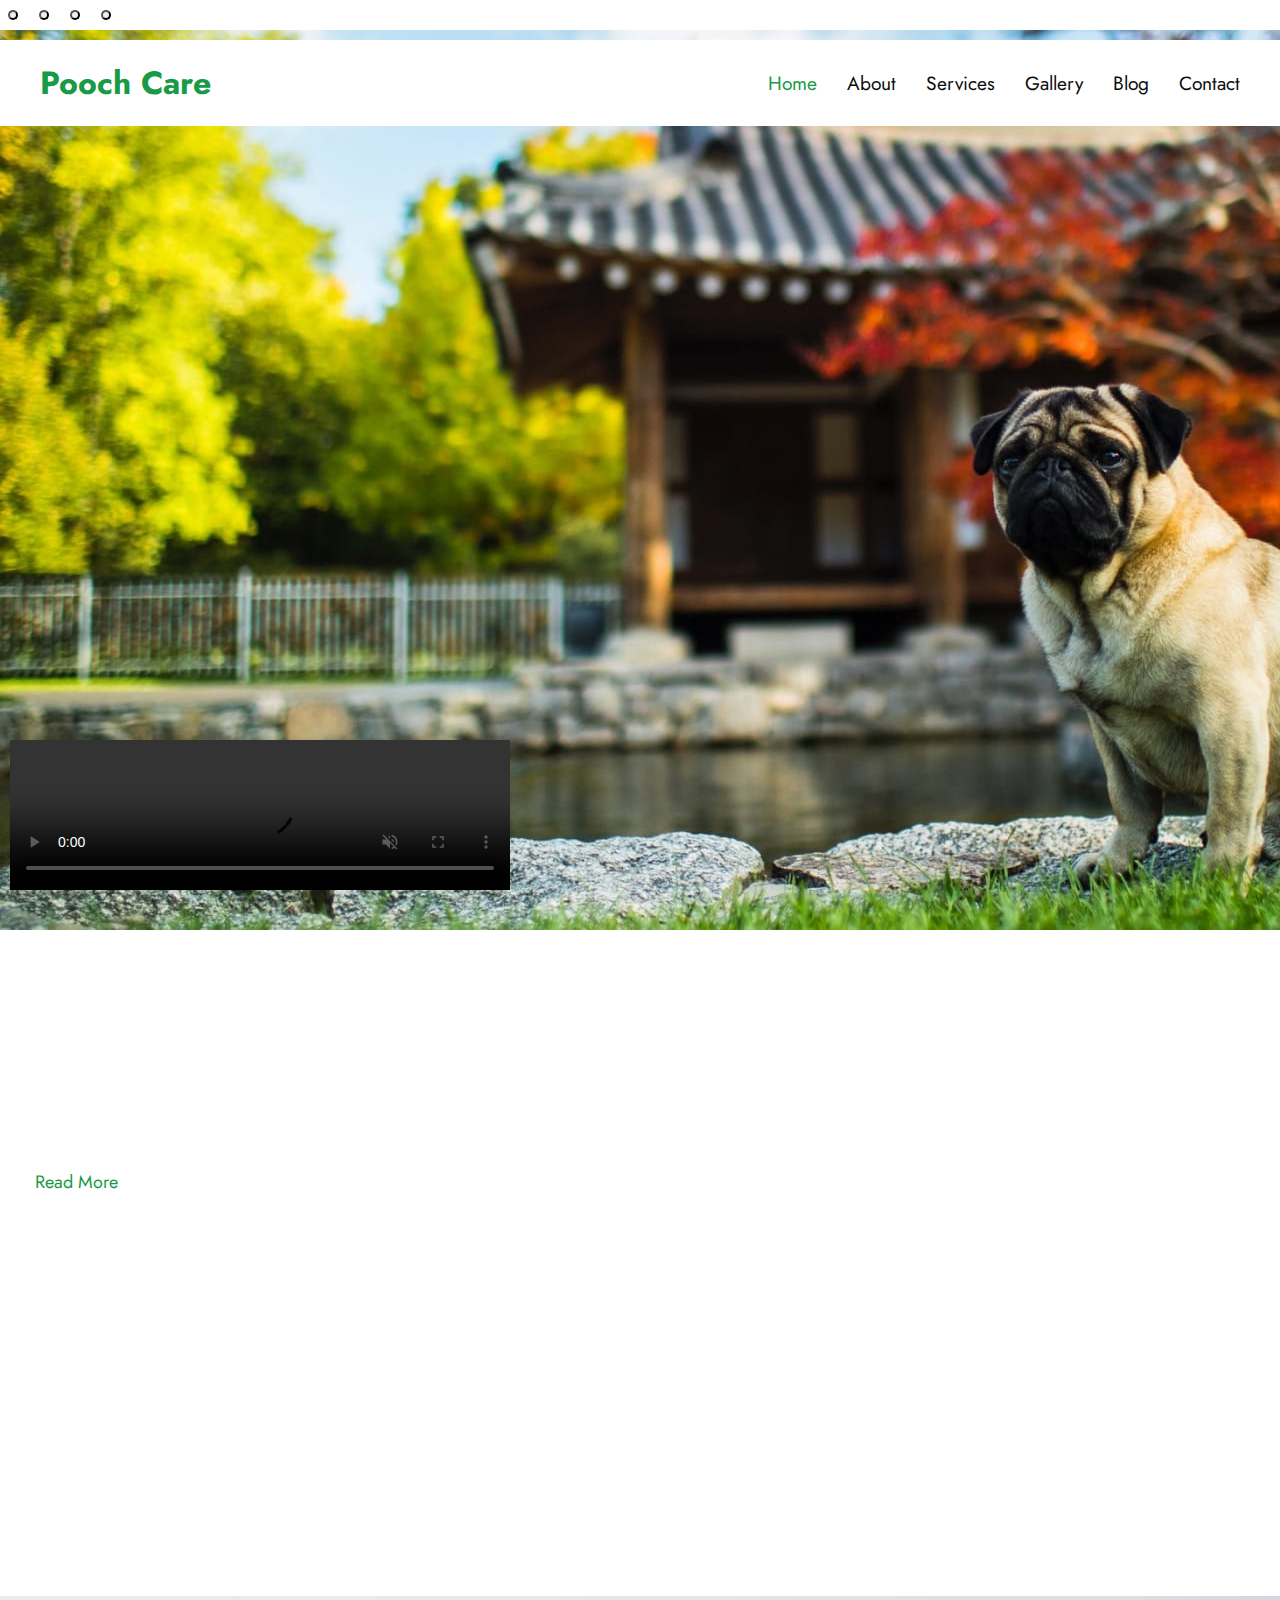
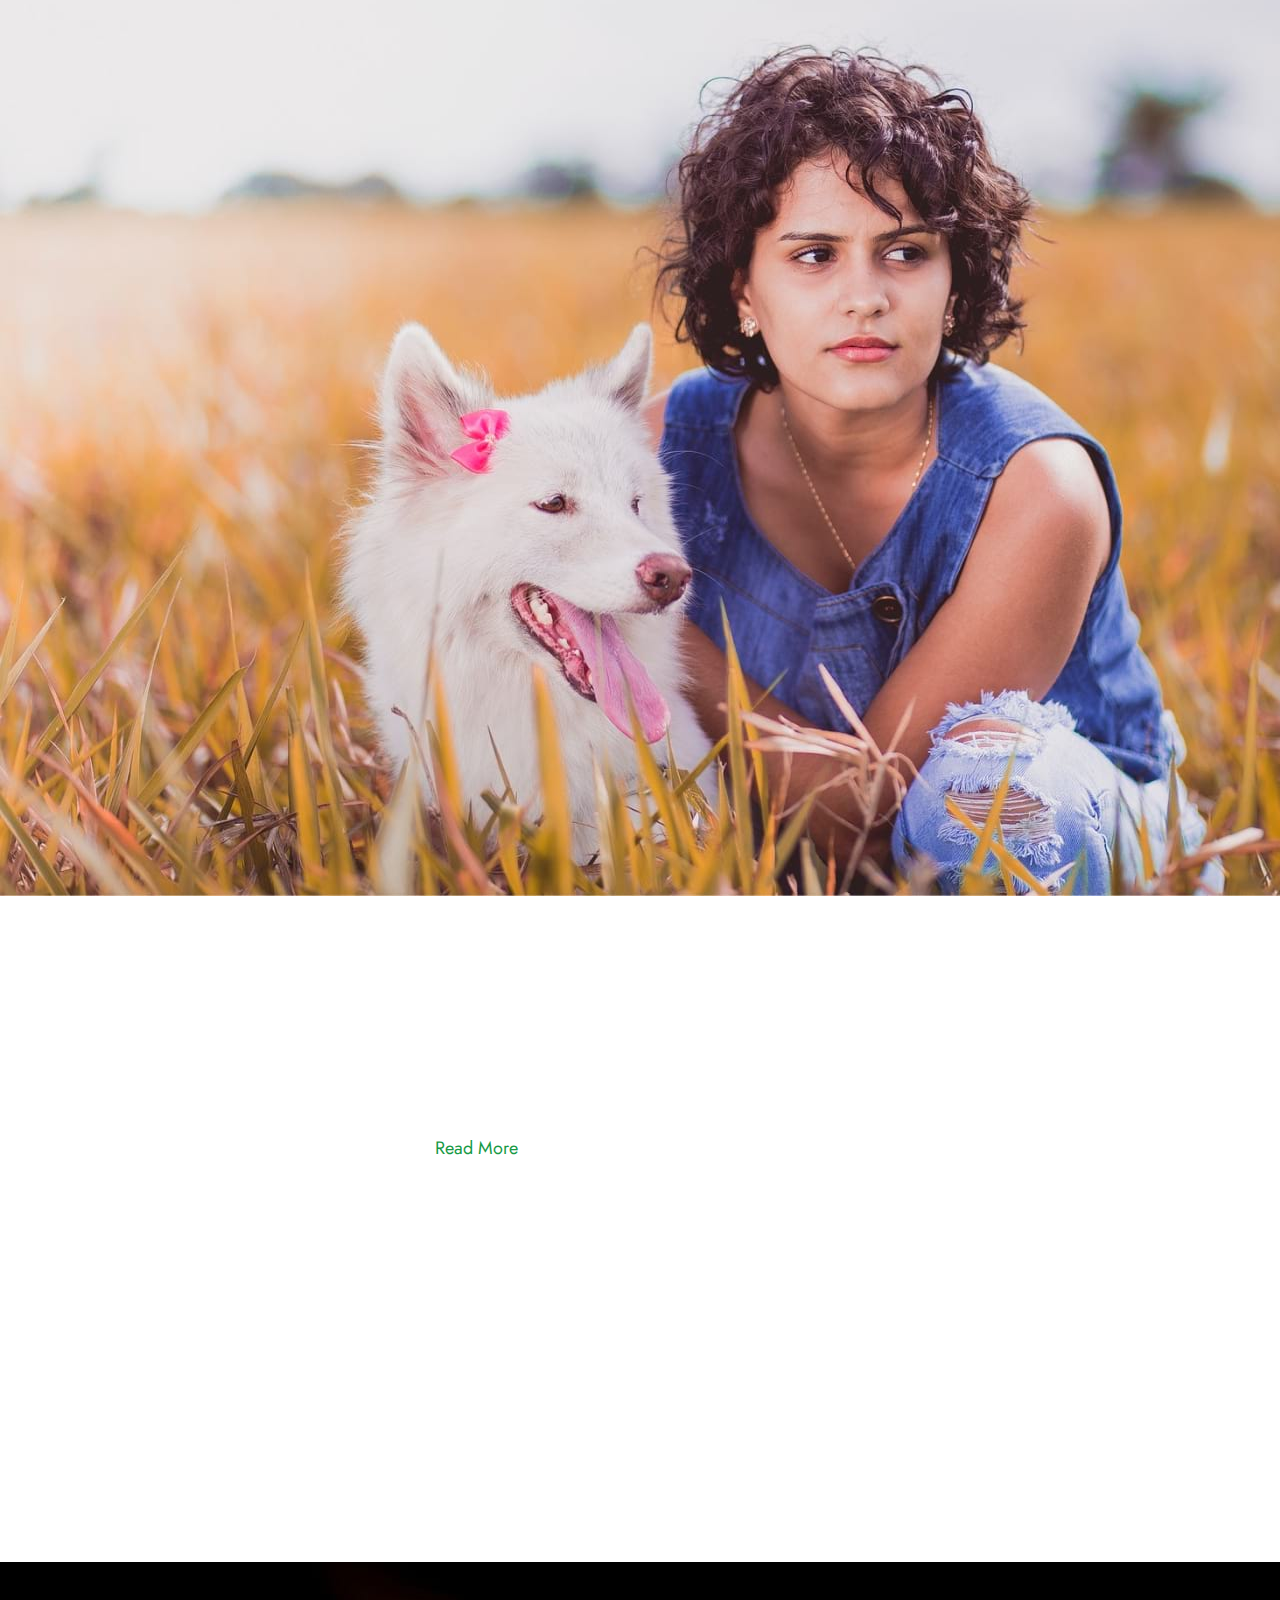
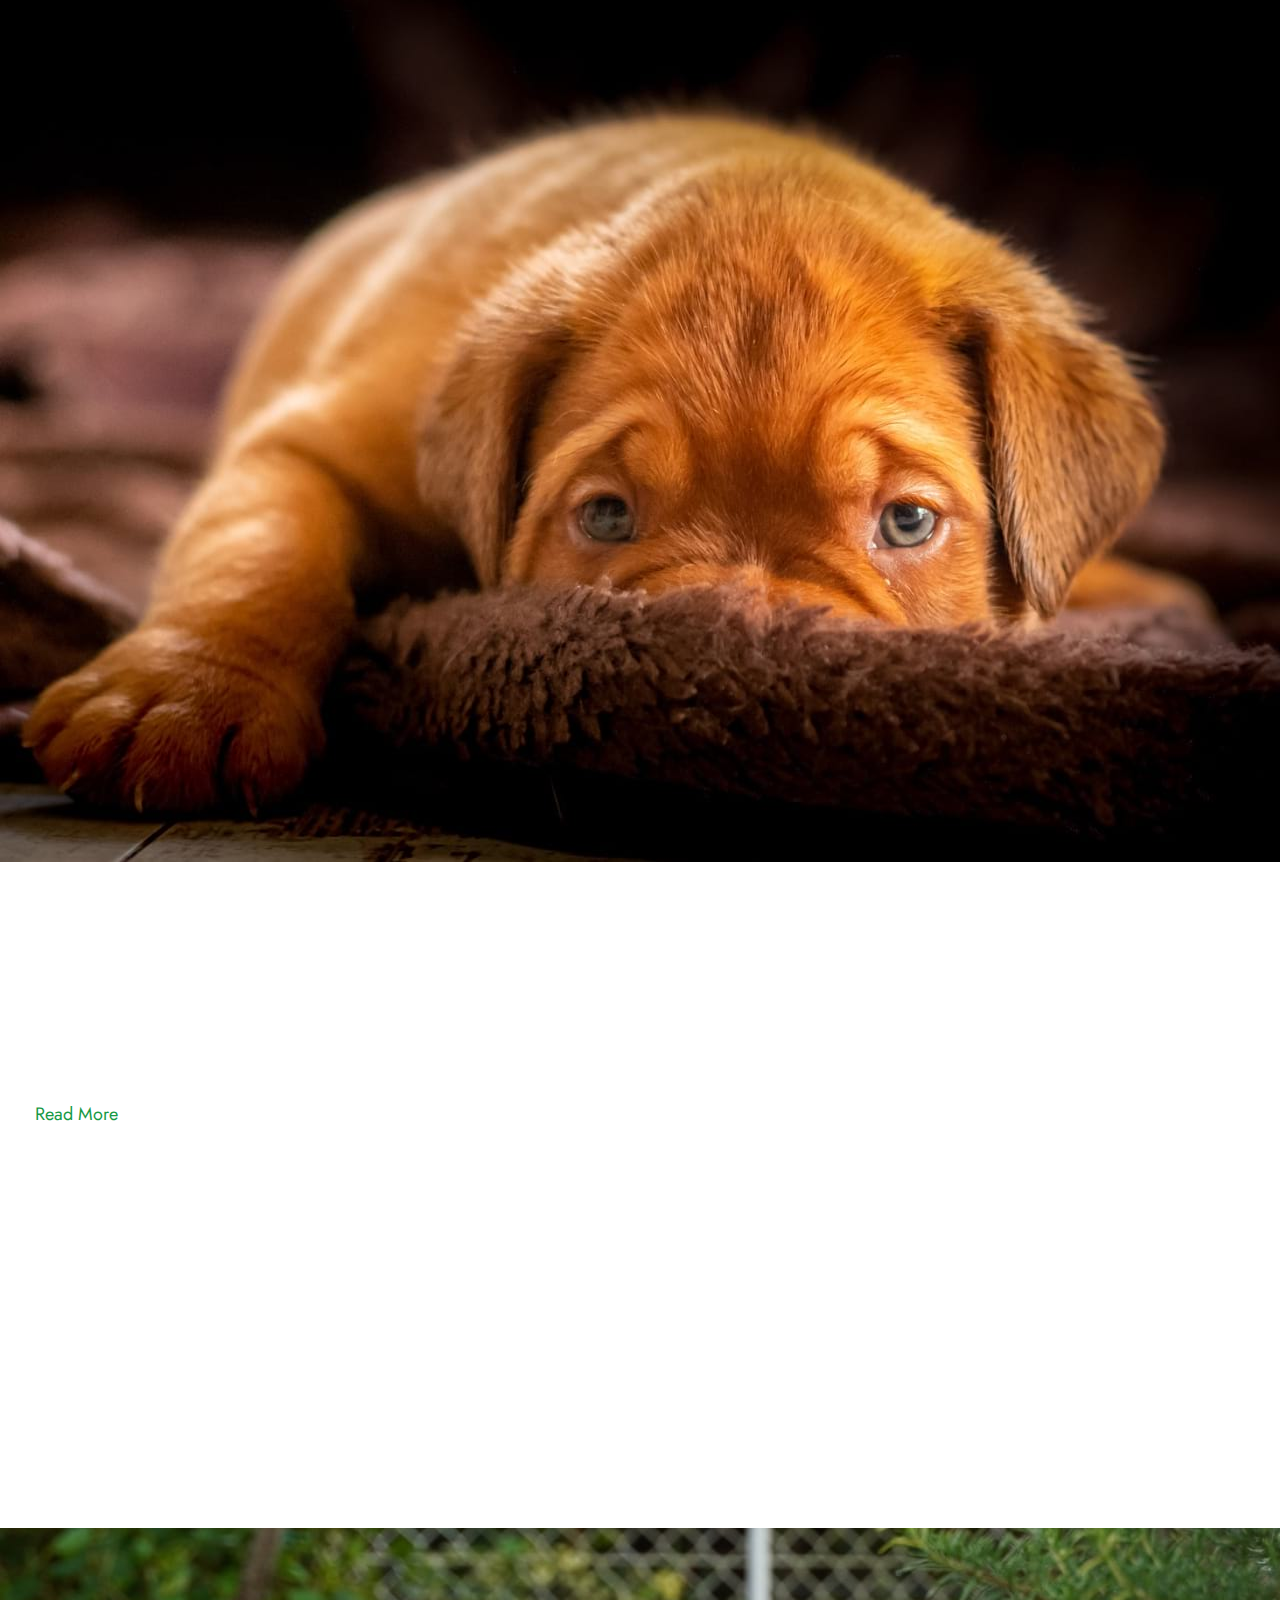
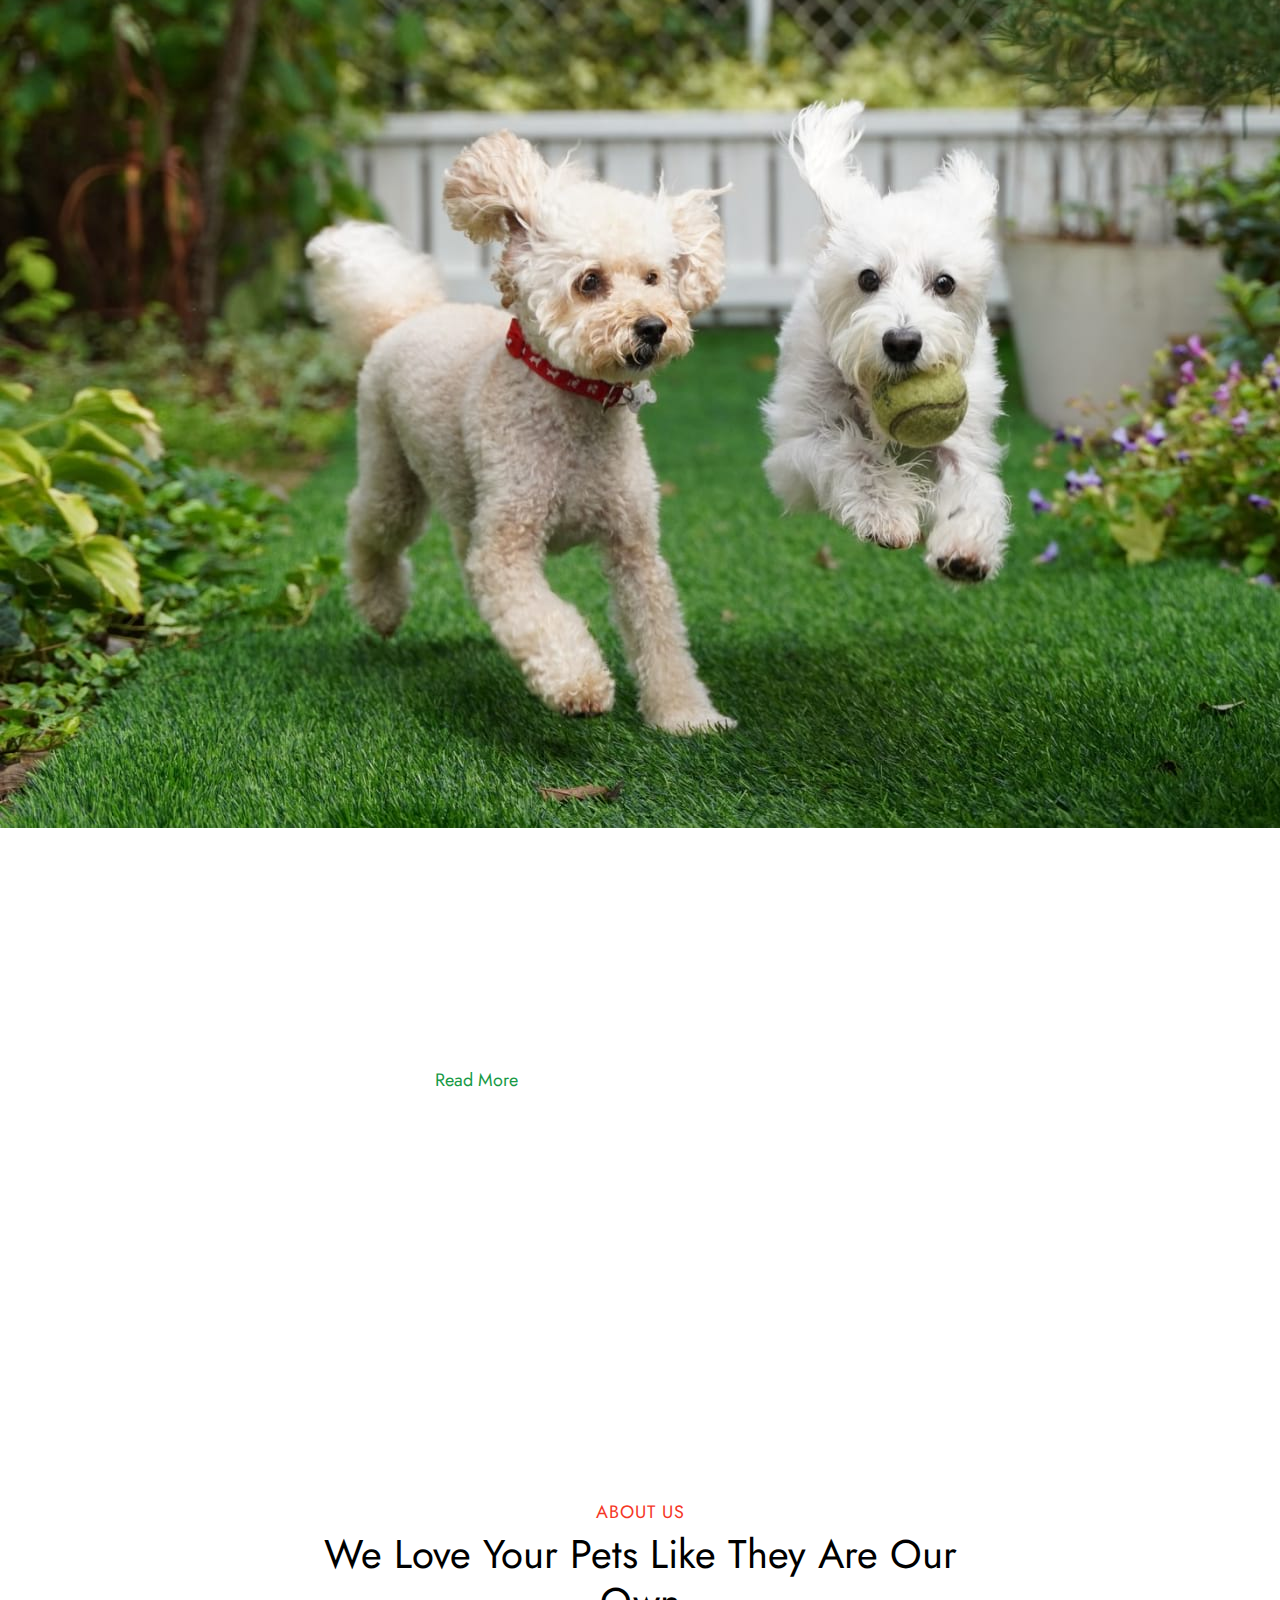
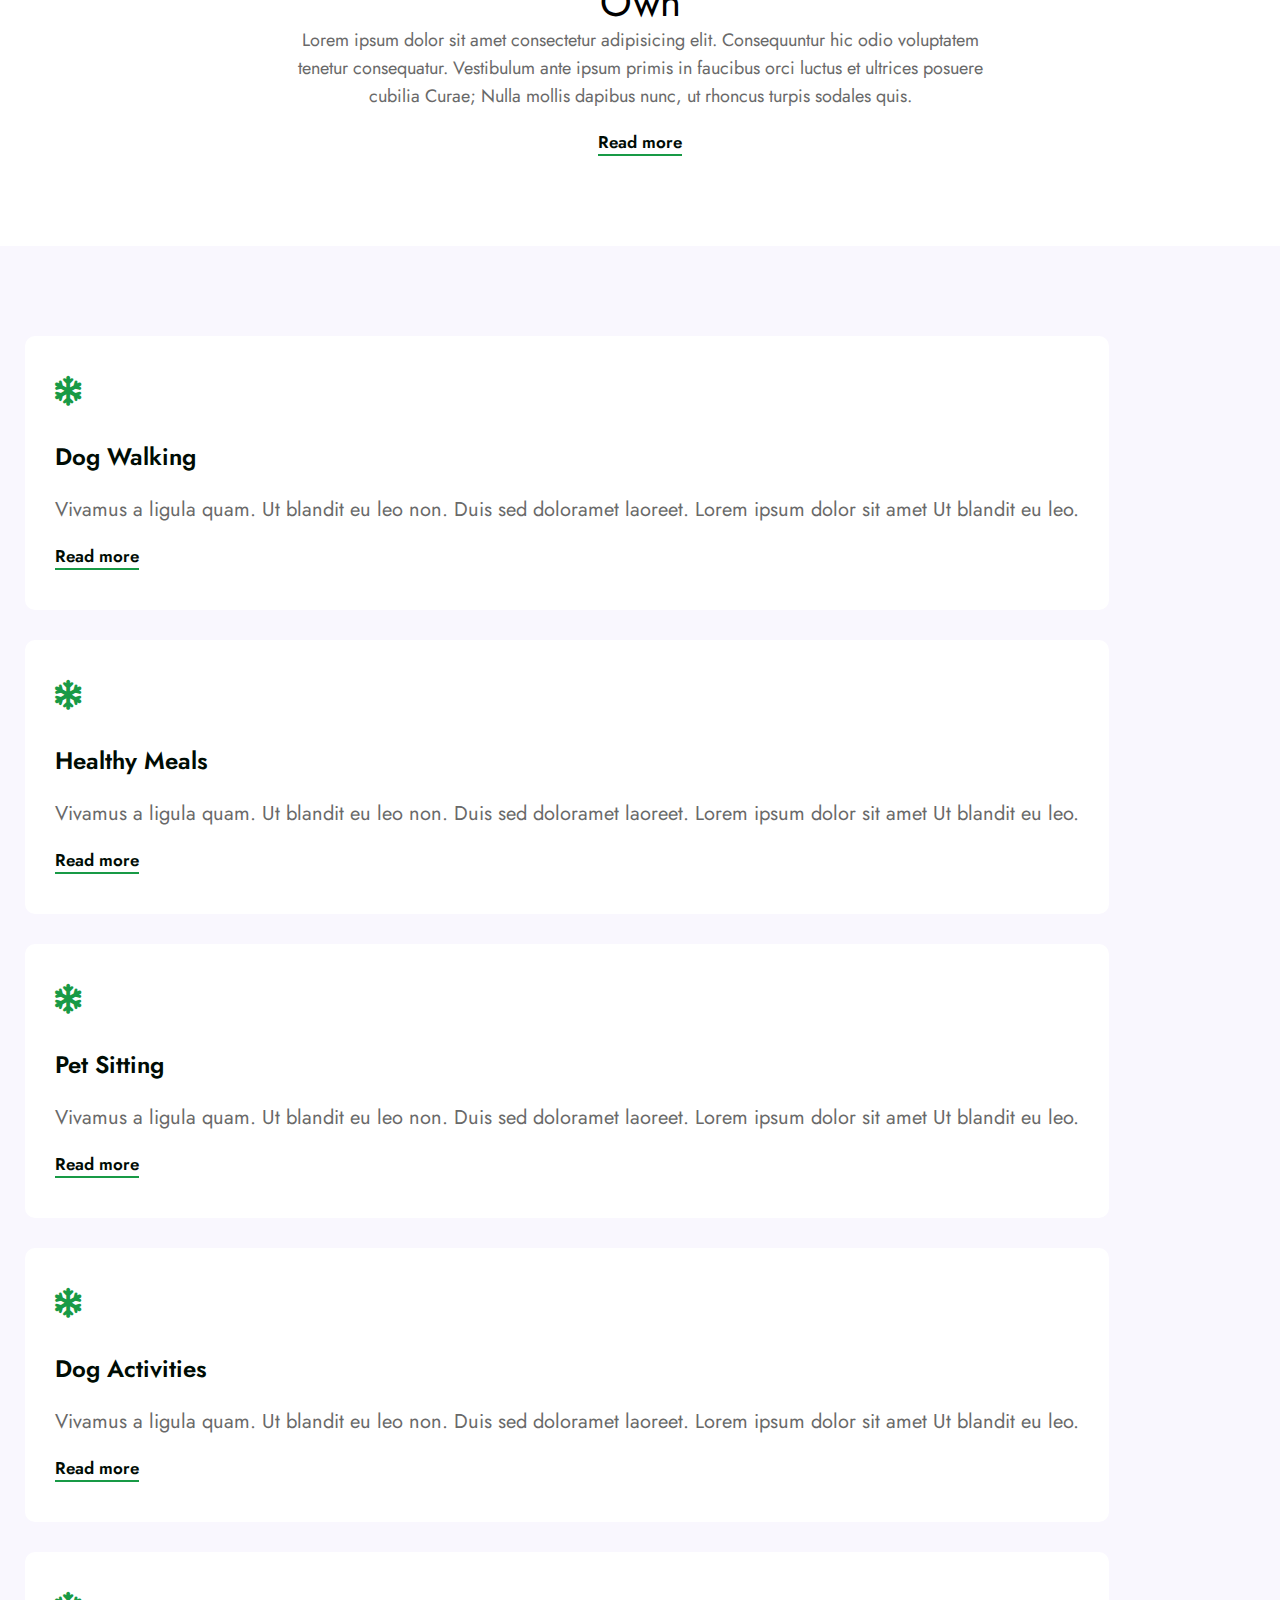
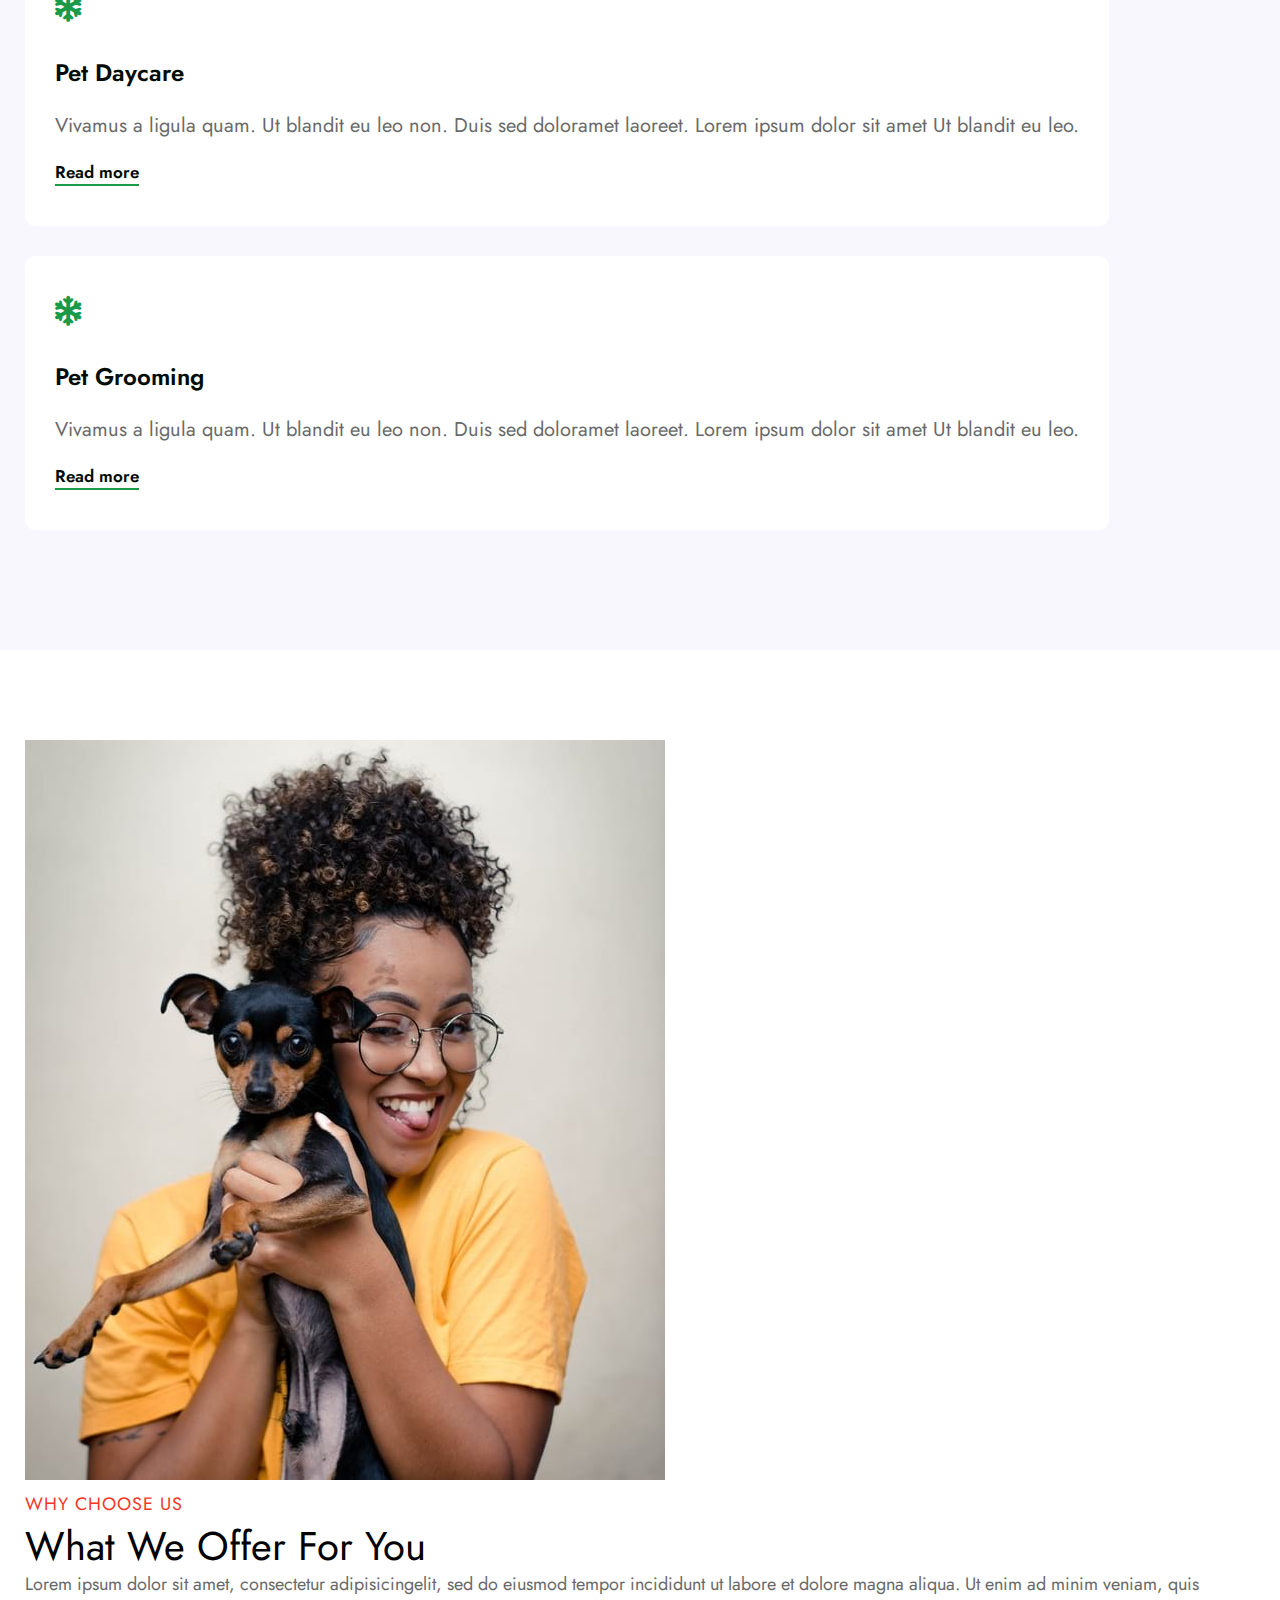
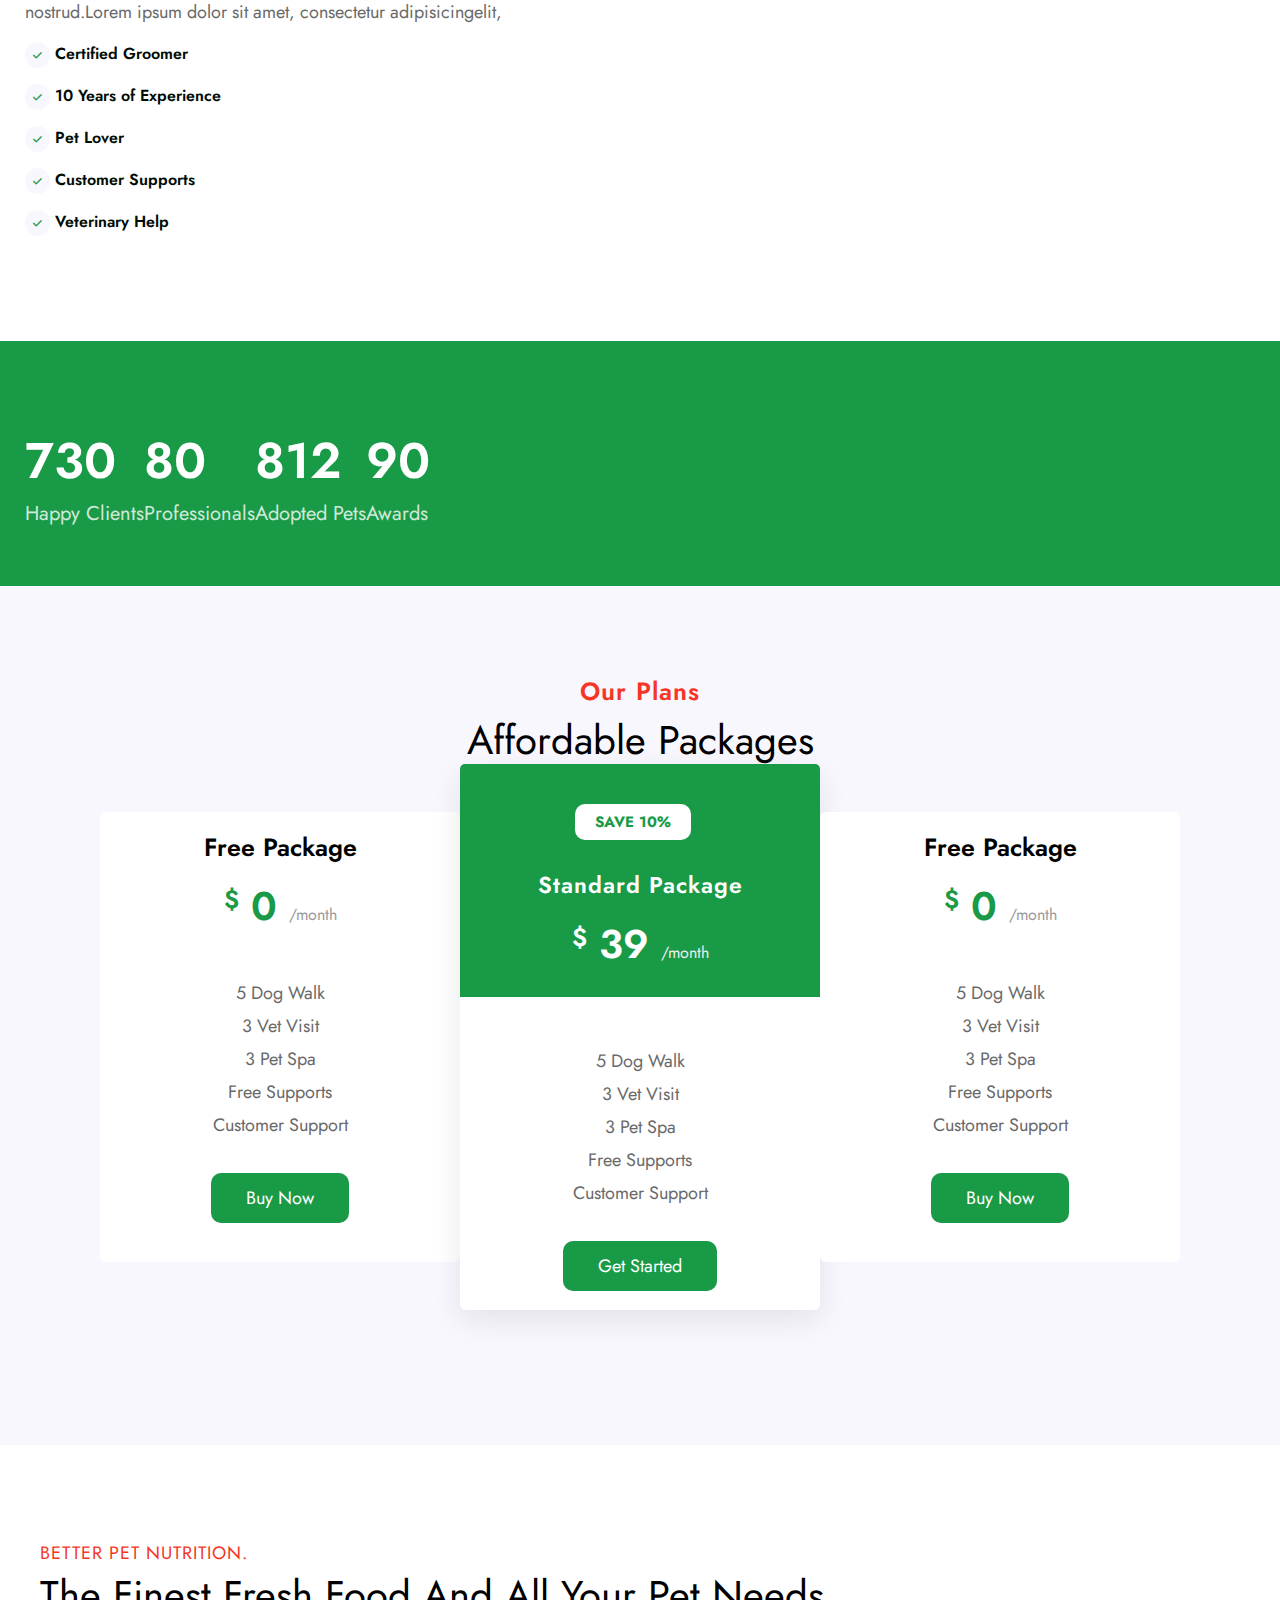
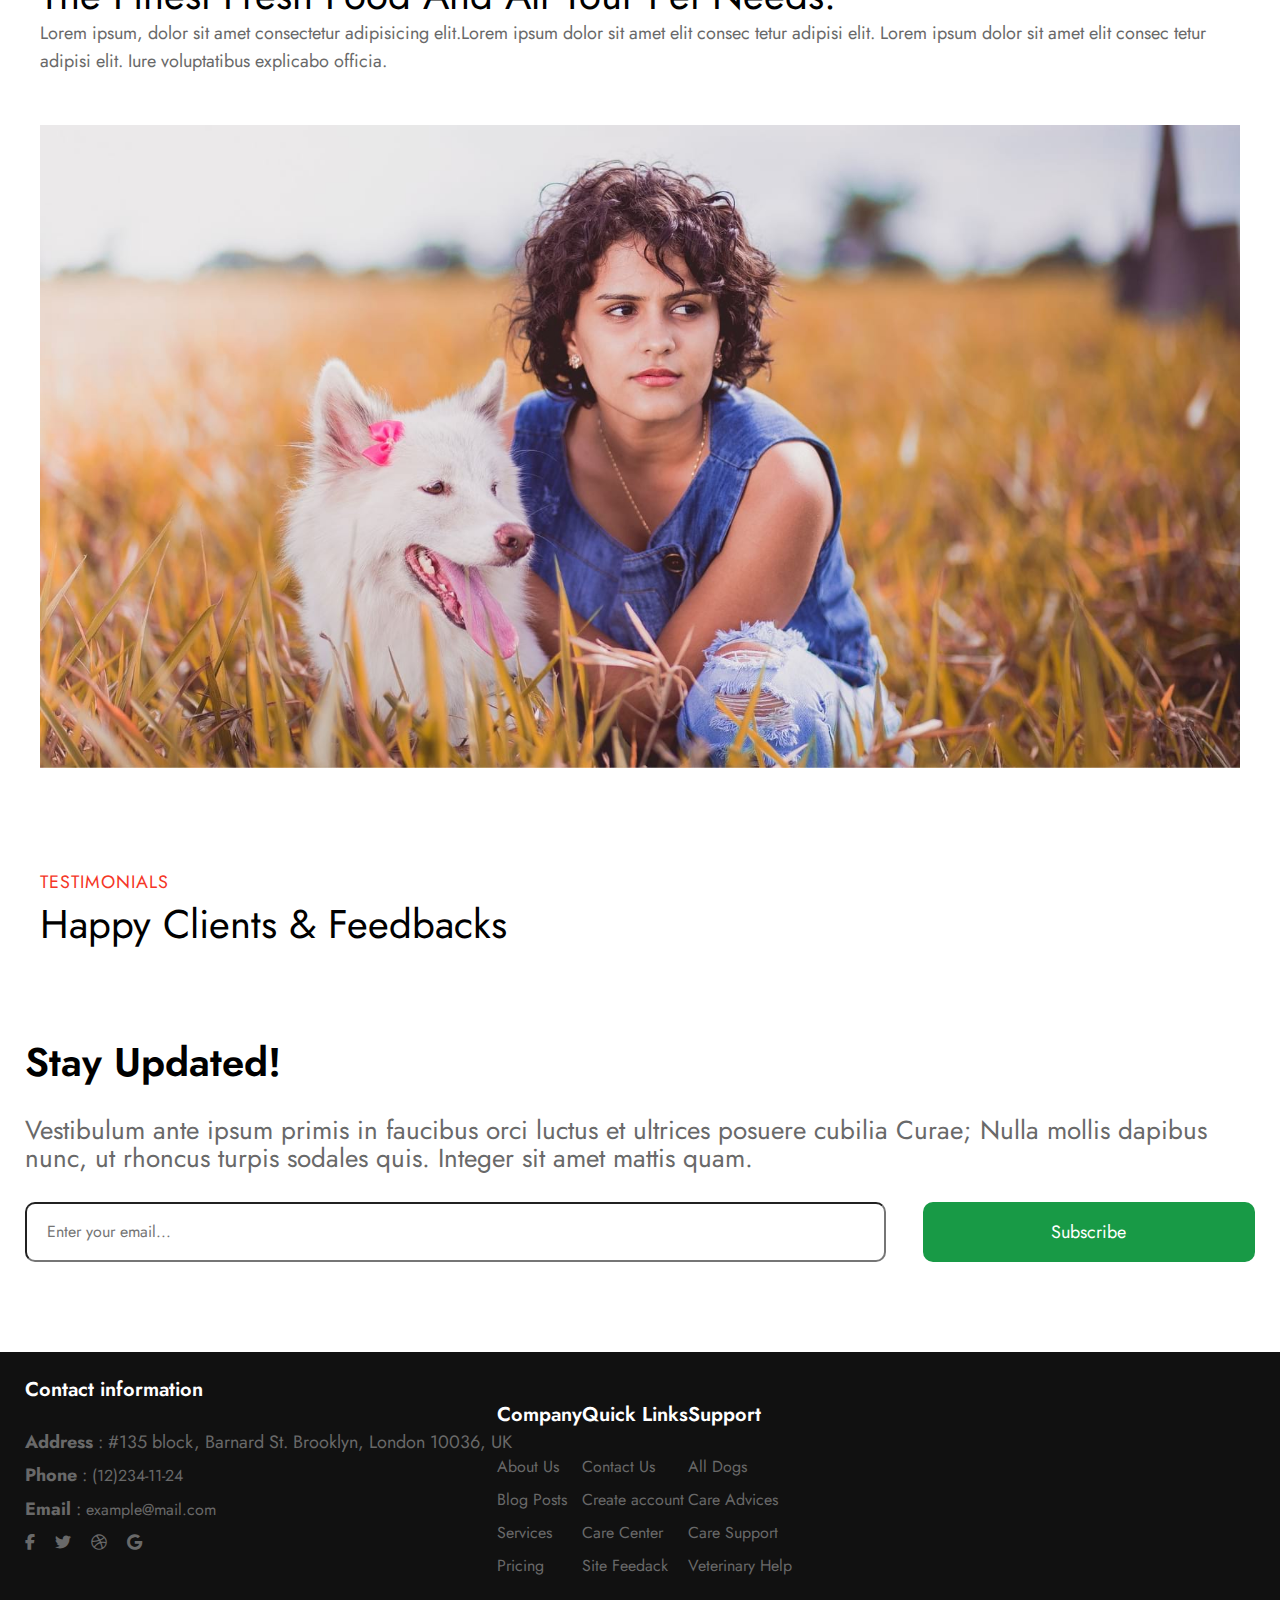
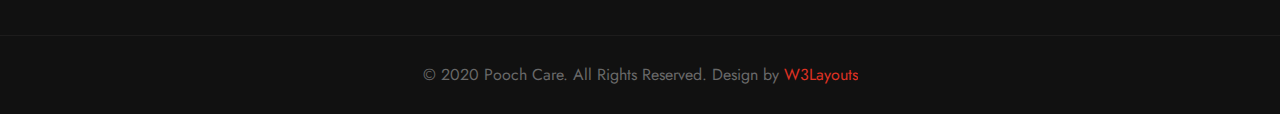
==== home/index.html @ 5788313a "change home page" ====
<!doctype html>
<html lang="en">
  <head>
    <title>Home</title>
    <!-- Required meta tags -->
    <meta charset="utf-8">
    <meta name="viewport" content="width=device-width, initial-scale=1, shrink-to-fit=no">

    <!-- Bootstrap CSS -->
    
    <link
      href="https://cdn.jsdelivr.net/npm/bootstrap@5.1.3/dist/css/bootstrap.min.css"
      rel="stylesheet"
      integrity="sha384-1BmE4kWBq78iYhFldvKuhfTAU6auU8tT94WrHftjDbrCEXSU1oBoqyl2QvZ6jIW3"
      crossorigin="anonymous"
    />
    <link rel="preconnect" href="https://fonts.googleapis.com" />
    <link rel="preconnect" href="https://fonts.gstatic.com" crossorigin />

    <link
      rel="stylesheet"
      href="https://cdnjs.cloudflare.com/ajax/libs/font-awesome/6.1.1/css/all.min.css"
      integrity="sha512-KfkfwYDsLkIlwQp6LFnl8zNdLGxu9YAA1QvwINks4PhcElQSvqcyVLLD9aMhXd13uQjoXtEKNosOWaZqXgel0g=="
      crossorigin="anonymous"
      referrerpolicy="no-referrer"
    />
    <link
      href="https://fonts.googleapis.com/css2?family=Jost:wght@300;400;500;600;700&display=swap"
      rel="stylesheet"
    />
    <link
    rel="stylesheet"
    href="https://cdnjs.cloudflare.com/ajax/libs/font-awesome/6.1.1/css/all.min.css"
  />
    <link rel="stylesheet" href="./css/home.css">
</head>
  </head>
  <body>
    <!--Header-->
    <header class="header">
        <div class="container">
          <div class="navbar">
            <div class="header-left">
              <h1>
                <a href="#">Pooch Care</a>
              </h1>
            </div>
            <div class="header-right">
              <ul class="menu">
                <li class="menu-item item3 activec gf,">
                  <a class="menu-link" href="">Home</a>
                </li>
                <li class="menu-item">
                  <a class="menu-link" href="../about/about.html">About</a>
                </li>
                <li class="menu-item">
                  <a class="menu-link" href="../services/services.html">Services</a>
                </li>
                <li class="menu-item ">
                  <a class="menu-link" href="../gallery/gallery.html">Gallery</a>
                </li>
                <li class="menu-item">
                  <a class="menu-link" href="../blog/blog.html">Blog</a>
                </li>
                <li class="menu-item">
                  <a class="menu-link" href="../contact/contact.html">Contact</a>
                </li>
              </ul>
            </div>
          </div>
        </div>
      </header>
      <!--Carousel-->
      <div id="carouselExampleCaptions" class="carousel slide" data-bs-ride="false">
        <div class="carousel-indicators">
          <button type="button" data-bs-target="#carouselExampleCaptions" data-bs-slide-to="0" class="active" aria-current="true" aria-label="Slide 1"></button>
          <button type="button" data-bs-target="#carouselExampleCaptions" data-bs-slide-to="1" aria-label="Slide 2"></button>
          <button type="button" data-bs-target="#carouselExampleCaptions" data-bs-slide-to="2" aria-label="Slide 3"></button>
          <button type="button" data-bs-target="#carouselExampleCaptions" data-bs-slide-to="3" aria-label="Slide 4"></button>
        </div>
        <div class="carousel-inner">
          <div class="carousel-item active">
            <img src="./img/banner1.jpg" class="d-block w-100" alt="...">
            <div class="carousel-caption carousel-a d-none d-md-block">
              <h5>Quality Things for Loving Pets</h5>
              <p>Keeps your Pet Smiling</p>
              <a class="btn-1" href="../services/services.html">Read more</a>
              <a class="btn-2" href="../contact/contact.html">Contact Us</a>
            </div>
          </div>
          <div class="carousel-item">
            <img src="./img/banner2.jpg" class="d-block w-100" alt="...">
            <div class="carousel-caption carousel-b d-none d-md-block">
              <h5>Delivering happiness for Pets</h5>
              <p>For the love of pets</p>
              <a class="btn-1" href="../about/about.html">Read more</a>
              <a class="btn-2" href="../contact/contact.html">Contact Us</a>
            </div>
          </div>
          <div class="carousel-item">
            <img src="./img/banner3.jpg" class="d-block w-100" alt="...">
            <div class="carousel-caption carousel-a d-none d-md-block">
              <h5>Quality Things for Loving Pets</h5>
              <p>Keeps your Pet Smiling</p>
              <a class="btn-1" href="../about/about.html">Read more</a>
              <a class="btn-2" href="../contact/contact.html">Contact Us</a>
            </div>
          </div>
          <div class="carousel-item">
            <img src="./img/banner4.jpg" class="d-block w-100" alt="...">
            <div class="carousel-caption carousel-b d-none d-md-block">
              <h5>Delivering happiness for Pets</h5>
              <p>We help your Projects</p>
              <a class="btn-1" href="../about/about.html">Read more</a>
              <a class="btn-2" href="../contact/contact.html">Contact Us</a>
            </div>
          </div>
        </div>
      </div>
    <!-- ABOUT US  -->
       <section class="home">
        <div class="container">
            <div class="title">
                <h6>ABOUT US</h6>
                <h3>We Love Your Pets Like They Are Our Own</h3>
                <p>Lorem ipsum dolor sit amet consectetur adipisicing elit. Consequuntur hic odio voluptatem tenetur consequatur. Vestibulum ante ipsum primis in faucibus orci luctus et ultrices posuere cubilia Curae; Nulla mollis dapibus nunc, ut rhoncus turpis sodales quis.</p>
                <a href="#">Read more</a>
            </div>
        </div>
       </div>
    </section>
    <!--ICON-->
    <section class="home-icon">
        <div class="container">
            <div class="row">
                <div class="col-lg-4 col-sm-6 grids-home-icon">
                    <div class="box">
                        <i class="fa-solid fa-snowflake"></i>
                        <h3>Dog Walking</h3>
                        <p>Vivamus a ligula quam. Ut blandit eu leo non. Duis sed doloramet laoreet. Lorem ipsum dolor sit amet Ut blandit eu leo.</p>
                        <a href="#">Read more</a>
                    </div>
                </div>
                <div class="col-lg-4 col-sm-6 grids-home-icon">
                    <div class="box">
                        <i class="fa-solid fa-snowflake"></i>
                        <h3>Healthy Meals</h3>
                        <p>Vivamus a ligula quam. Ut blandit eu leo non. Duis sed doloramet laoreet. Lorem ipsum dolor sit amet Ut blandit eu leo.</p>
                        <a href="#">Read more</a>
                    </div>
                </div>
                <div class="col-lg-4 col-sm-6 grids-home-icon">
                    <div class="box">
                        <i class="fa-solid fa-snowflake"></i>
                        <h3>Pet Sitting</h3>
                        <p>Vivamus a ligula quam. Ut blandit eu leo non. Duis sed doloramet laoreet. Lorem ipsum dolor sit amet Ut blandit eu leo.</p>
                        <a href="#">Read more</a>
                    </div>
                </div>
                <div class="col-lg-4 col-sm-6 grids-home-icon">
                    <div class="box">
                        <i class="fa-solid fa-snowflake"></i>
                        <h3>Dog Activities</h3>
                        <p>Vivamus a ligula quam. Ut blandit eu leo non. Duis sed doloramet laoreet. Lorem ipsum dolor sit amet Ut blandit eu leo.</p>
                        <a href="#">Read more</a>
                    </div>
                </div>
                <div class="col-lg-4 col-sm-6 grids-home-icon">
                    <div class="box">
                        <i class="fa-solid fa-snowflake"></i>
                        <h3>Pet Daycare</h3>
                        <p>Vivamus a ligula quam. Ut blandit eu leo non. Duis sed doloramet laoreet. Lorem ipsum dolor sit amet Ut blandit eu leo.</p>
                        <a href="#">Read more</a>
                    </div>
                </div>
                <div class="col-lg-4 col-sm-6 grids-home-icon">
                    <div class="box">
                        <i class="fa-solid fa-snowflake"></i>
                        <h3>Pet Grooming</h3>
                        <p>Vivamus a ligula quam. Ut blandit eu leo non. Duis sed doloramet laoreet. Lorem ipsum dolor sit amet Ut blandit eu leo.</p>
                        <a href="#">Read more</a>
                    </div>
                </div>
            </div>
        </div>
    </section>
    <!--WHY CHOOSE US-->
    <section class="home-choose">
      <div class="container">
        <div class="row">
          <div class="col-left col-lg-6 pl-lg-5 mb-lg-0 mb-5">
            <img src="./img/ab.jpg" alt="">
          </div>
          <div class="col-right col-lg-6">
            <h6>WHY CHOOSE US</h6>
            <h3>What We Offer For You</h3>
            <p>Lorem ipsum dolor sit amet, consectetur adipisicingelit, sed do eiusmod tempor incididunt ut labore et dolore magna aliqua. Ut enim ad minim veniam, quis nostrud.Lorem ipsum dolor sit amet, consectetur adipisicingelit,</p>
            <ul>
              <li>
                <i class="fa fa-check"></i>
                Certified Groomer
              </li>
              <li>
                <i class="fa fa-check"></i>
                10 Years of Experience
              </li>
              <li>
                <i class="fa fa-check"></i>
                Pet Lover
              </li>
              <li>
                <i class="fa fa-check"></i>
                Customer Supports
              </li>
              <li>
                <i class="fa fa-check"></i>
                Veterinary Help
              </li>
            </ul>
          </div>
        </div>
      </div>
    </section>
    <!--STATISTICAL-->
    <section class="statistical">
      <div class="container">
        <div class="row">
          <div class="col">
            <p class="p-1">730</p>
            <h4>Happy Clients</h4>
          </div>
          <div class="col">
            <p class="p-1">80</p>
            <h4>Professionals</h4>
          </div>
          <div class="col">
            <p class="p-1">812</p>
            <h4>Adopted Pets</h4>
          </div>
          <div class="col">
            <p class="p-1">90</p>
            <h4>Awards</h4>
          </div>
        </div>
      </div>
    </section>
    <!--OUR PLANS-->
    <section class="plans">
      <div class="container">
        <div class="heading">
          <h6 class="plans-title">Our Plans</h6>
          <h3>Affordable Packages</h3>
        </div>
        <div class="plans-add">
        <div class="plans-item">
          <div class="plans-left">
            <div class="plans-a">
              <h5>Free Package</h5>
              <h4>
                <label>$</label>
                0
                <span>/month</span>
              </h4>
            </div>
            <div class="plans-bottom">
              <div class="plans-b">
                <ul>
                  <li>
                    <p>5 Dog Walk</p>
                  </li>
                  <li>
                    <p>3 Vet Visit</p>
                  </li>
                  <li>
                    <p>3 Pet Spa</p>
                  </li>
                  <li>
                    <p>Free Supports</p>
                  </li>
                  <li>
                    <p>Customer Support</p>
                  </li>
                </ul>
              </div>
              <div class="buy-now">
                <a class="btn-ab" href="#">Buy Now</a>
              </div>
            </div>
          </div>
        </div>
        <div class="plans-item-1">
          <div class="plans-center">
            <div class="plans-c">
              <h5>Save 10%</h5>
              <h6>Standard Package</h6>
              <h4>
                <label>$</label>
                39
                <span>/month</span>
              </h4>
            </div>
            <div class="plans-bottom">
              <div class="plans-b">
                <ul>
                  <li>
                    <p>5 Dog Walk</p>
                  </li>
                  <li>
                    <p>3 Vet Visit</p>
                  </li>
                  <li>
                    <p>3 Pet Spa</p>
                  </li>
                  <li>
                    <p>Free Supports</p>
                  </li>
                  <li>
                    <p>Customer Support</p>
                  </li>
                </ul>
              </div>
              <div class="get-started">
                <a class="btn-ab" href="#">Get Started</a>
              </div>
          </div>
        </div>
      </div>
      <div class="plans-item">
        <div class="plans-left">
          <div class="plans-a">
            <h5>Free Package</h5>
            <h4>
              <label>$</label>
              0
              <span>/month</span>
            </h4>
          </div>
          <div class="plans-bottom">
            <div class="plans-b">
              <ul>
                <li>
                  <p>5 Dog Walk</p>
                </li>
                <li>
                  <p>3 Vet Visit</p>
                </li>
                <li>
                  <p>3 Pet Spa</p>
                </li>
                <li>
                  <p>Free Supports</p>
                </li>
                <li>
                  <p>Customer Support</p>
                </li>
              </ul>
            </div>
            <div class="buy-now">
              <a href="#" class="btn-ab">Buy Now</a>
            </div>
          </div>
        </div>
      </div>
    </section>
    <!--NUTRITION-->
    <section class="nutrition">
      <div class="container">
        <div class="nutrition-a">
          <div class="better text-center mx-auto">
            <h6>BETTER PET NUTRITION.</h6>
            <h3>The Finest Fresh Food And All Your Pet Needs.</h3>
            <p>Lorem ipsum, dolor sit amet consectetur adipisicing elit.Lorem ipsum dolor sit amet elit consec tetur adipisi elit. Lorem ipsum dolor sit amet elit consec tetur adipisi elit. Iure voluptatibus explicabo officia.</p>
          </div>
          <div class="info">
            <img src="./img/banner2.jpg" alt="">
          </div>
        </div>
      </div>
    </section>
    <!--TESTIMONIALS-->
    <section class="testimonials">
      <div class="container">
        <div class="heading text-center mx-auto">
          <h6>TESTIMONIALS</h6>
          <h3>Happy Clients & Feedbacks</h3>
        </div>
        <div class="testimonials-width">
          <div class="owl-two">
            <div class="owl-stage-outer">
              
            </div>
          </div>
        </div>
      </div>
    </section>
    <!--STAY-->
    <section class="stay">
      <div class="container">
        <div class="row my-lg-4 mt-4">
          <div class="col-lg-9 col-md-10 mx-auto">
            <div class="col-a mx-auto">
              <div class="heading text-center mx-auto">
                <h3>Stay Updated!</h3>
                <p>Vestibulum ante ipsum primis in faucibus orci luctus et ultrices posuere cubilia Curae; Nulla mollis dapibus nunc, ut rhoncus turpis sodales quis. Integer sit amet mattis quam.</p>
              </div>
              <form action="#" class="subscribe pt-2 mt-5" >
                <div class="input"> 
                  <input type="email" placeholder="Enter your email..." name="email" required>
                  <button class="btn-ab">Subscribe</button>
                </div>
              </form>
            </div>
          </div>
        </div>
      </div>
    </section>
           <!--FOOTER-->
    <section class="footer" id="footer">
      <footer class="footer-a">
        <div class="footer-layer">
          <div class="container">
            <div class="row">
              <div class="col-lg-6 col-md-5 mt-5">
                <h5>Contact information</h5>
                <ul>
                  <li>
                    <p>
                      <strong>Address</strong>
                      : #135 block, Barnard St. Brooklyn, London 10036, UK
                    </p>
                  </li>
                  <li>
                    <p>
                      <strong>Phone</strong>
                      : <a href="#">(12)234-11-24 </a>
                    </p>
                  </li>
                  <li>
                    <p>
                      <strong>Email</strong>
                      : <a href="#">example@mail.com</a>
                    </p>
                  </li>
                </ul>
                <div class="icon">
                  <ul>
                    <li>
                      <a href="#">
                        <i class="fa-brands fa-facebook-f"></i>
                      </a>
                    </li>
                    <li>
                      <a href="#">
                        <i class="fa-brands fa-twitter"></i>
                      </a>
                    </li>
                    <li>
                      <a href="#">
                        <i class="fa-brands fa-dribbble"></i>
                      </a>
                    </li>
                    <li>
                      <a href="#">
                        <i class="fa-brands fa-google"></i>
                      </a>
                    </li>
                  </ul>
                </div>
              </div>
              <div class="col-lg-6 col-md-7">
                <div class="row">
                  <div class="col-sm-4 col-6 mt-5">
                    <h5>Company</h5>
                    <ul>
                      <li>
                        <a href="../about/about.html">About Us</a>
                      </li>
                      <li>
                        <a href="../blog/blog.html">Blog Posts</a>
                      </li>
                      <li>
                        <a href="../services/services.html">Services</a>
                      </li>
                      <li>
                        <a href="">Pricing</a>
                      </li>
                    </ul>
                  </div>
                  <div class="col-sm-4 col-6 mt-5">
                    <h5>Quick Links</h5>
                    <ul>
                      <li>
                        <a href="../contact/contact.html">Contact Us</a>
                      </li>
                      <li>
                        <a href="">Create account</a>
                      </li>
                      <li>
                        <a href="">Care Center</a>
                      </li>
                      <li>
                        <a href="">Site Feedack</a>
                      </li>
                    </ul>
                  </div>
                  <div class="col-sm-4 mt-5">
                    <h5>Support</h5>
                    <ul>
                      <li>
                        <a href="">All Dogs</a>
                      </li>
                      <li>
                        <a href="">Care Advices</a>
                      </li>
                      <li>
                        <a href="">Care Support</a>
                      </li>
                      <li>
                        <a href="">Veterinary Help</a>
                      </li>
                    </ul>
                  </div>
                </div>
              </div>
            </div>
          </div>
          <div class="footer-bottom">
            <div class="container">
              <p>
                © 2020 Pooch Care. All Rights Reserved. Design by
                <a href="https://w3layouts.com/">W3Layouts</a>
              </p>
            </div>
          </div>
        </div>
      </footer>
    </section>
    <!--VIDEO-->
    <div class="video">
    <video src="/home/img/video-capstone_Trim.mp4" controls muted loop></video>
    </div>
      <script src="https://cdn.jsdelivr.net/npm/bootstrap@5.1.3/dist/js/bootstrap.bundle.min.js" integrity="sha384-ka7Sk0Gln4gmtz2MlQnikT1wXgYsOg+OMhuP+IlRH9sENBO0LRn5q+8nbTov4+1p" crossorigin="anonymous"></script>
  </body>
</html>
---- home/css/home.css ----
* {
    font-family:'Jost', sans-serif;
    margin: 0;
    padding: 0;
    box-sizing: border-box;
}
.header {
    background-color: #fff;
    position: fixed;
    top: 40px;
    right: 0;
    left: 0;
    z-index: 10;
}
h6 {
    font-size: 18px;
    font-weight: 400;
    line-height: 2em;
    letter-spacing: 1px;
    color: #f53626;
}
h3 {
    font-size: 40px;
    font-weight: 400;
    line-height: 48px;
}
p {
    margin: 0;
    padding: 0;
    font-size: 18px;
    line-height: 28px;
    color: #696969;
}
ul {
    margin: 0;
    padding: 0;
}
.row {
    display: flex;
    flex-wrap: wrap;
    margin-right: -15px;
    margin-left: -15px;
}
.btn-a {
    font-weight:400;
    text-decoration: none;
    padding: 12px 35px;
    font-size: 18px;
    line-height: 28px;
    background-color: #189a46;
    color: #fff;
    border-radius: 10px;
    pointer-events: none;
}
.btn-ab {
    font-weight:400;
    text-decoration: none;
    padding: 12px 35px;
    font-size: 18px;
    line-height: 28px;
    background-color: #189a46;
    color: #fff;
    border-radius: 10px;
    border: #fff;
    transition: all 1s;
}
.btn-ab:hover {
    color: #fff;
    background-color: rgb(9, 95, 9);
}
.container {
    margin: auto;
    max-width: 1200px;
}
.header .navbar {
    display: flex;
    justify-content: space-between;
    align-items: center;
    padding: 20px 0;
}
.header .header-left a {
    text-decoration: none;
    color: #189a46;
}
.header .header-right .menu {
    display: flex;
    align-items: center;
}
.header .header-right .menu-item {
    margin-left: 30px;
    list-style: none;
    position: relative;
    
}

.header .header-right .menu-item a {
    text-decoration: none;
    color: #0c0c0c;
    font-size: 1.2em;
    font-weight: 400;
    transition: all .5s;
}
.header .header-right .menu-item:hover a{
    color: #189a46;
    border-bottom: 1px solid #189a46;
}
.carousel-indicators [data-bs-target] {
    border-radius: 50%;
    margin: 10px 8px;
    width: 10px;
    height: 10px;
}
.header .header-right .item3 a{
    color: #189a46;
}
.carousel-inner .carousel-caption {
    max-width: 700px;
    
}
.carousel-inner .carousel-a {
    margin-bottom: 400px;
}
.carousel-inner .carousel-b {
    margin-left: 400px;
    margin-bottom: 400px;
}
.carousel-inner .carousel-caption h5 {
    font-size: 66px;
    line-height: 76px;
    font-weight: 700;
    color: #fff;
    text-transform: capitalize;
}
.carousel-inner .carousel-caption p {
    font-weight: 400;
    text-transform: capitalize;
    opacity: 0.9;
    line-height: 30px;
    color: #fff;
    margin-bottom: 50px;
}
.carousel-inner .carousel-caption .btn-1 {
    font-size: 18px;
    color: #189a46;
    background-color: #fff;
    border-radius: 10px;
    padding: 12px 35px;
    line-height: 28px;
    text-transform: capitalize;
    font-weight: 400;
    text-decoration: none;
}
.carousel-inner .carousel-caption .btn-2 {
    font-size: 18px;
    color: #fff;
    border-radius: 10px;
    padding: 12px 35px;
    line-height: 28px;
    text-transform: capitalize;
    font-weight: 400;
    text-decoration: none;
    border: 2px solid #fff;
}
.carousel-inner .carousel-caption .btn-2:hover {
    background: #fff;
    color: #189a46;
}
.carousel-indicators button.active:hover {
    background: #189a46;
    padding: 1px 6px;
}
.home .container {
    text-align: center;
    max-width: 700px;
    margin: 0 auto;
    margin-top: 90px;
    margin-bottom: 90px;
}
.home .container .title a {
    font-size: 17px;
    border-bottom: 2px solid #189a46;
    color: #000c04;
    font-weight: 600;
    margin-top: 20px;
    display: inline-block;
    text-decoration: none;
}
.home .container .title a:hover {
    color: #189a46;
}
.home-icon {
    background-color: rgba(147, 107, 232, 0.05);
    padding-top: 90px;
    padding-bottom: 90px;
}
.home-icon .box {
    padding: 40px 30px;
    background-color:#fff;
    position: relative;
    margin-bottom: 30px;
    border-radius: 10px;
}
.home-icon .box:hover {
    background-color: rgba(147, 107, 232, 0.05);
}
.home-icon i {
    color: #189a46;
    font-size: 30px;
}
.home-icon .box a { 
    font-size: 17px;
    border-bottom: 2px solid #189a46;
    color: #000c04;
    font-weight: 600;
    margin-top: 20px;
    display: inline-block;
    text-decoration: none;
}
.home-icon .box h3 {
    font-size: 24px;
    font-weight: 600;
    color: #000c04;
    margin-top: 25px;
    margin-bottom: 15px;
}
.home-icon .box h3:hover {
    color: #189a46;
}
.home-icon .box a:hover {
    color: #189a46;
}
.home-icon .box p {
    color: #696969;
    line-height: 28px;
    font-size: 20px;
    margin: 0;
    padding: 0;
}
.home-choose .container {
    padding-top: 90px;
    padding-bottom: 90px;
}
.home-choose .container .row .col-left img {
    max-width: 100%;
    height: auto;
}
.home-choose .container .row .col-right {
    align-self: center;
}
.home-choose .col-right ul li {
    color: #000c04;
    font-weight: 600;
    font-style: normal;
    margin: 15px 0;
    font-size: 16px;
    line-height: 26px;
    display: block;
}
.home-choose .col-right ul li i {
    color: #189a46;
    display: inline-block;
    border-radius: 50%;
    background:rgba(147, 107, 232, 0.05);
    font-size: 10px;
    padding: 8px;
    margin-right: 12
}
.statistical {
    background-color: #189a46;
    padding-bottom: 60px;
    padding-top: 60px;
}
.statistical .container .row .col .p-1 {
    font-size: 50px;
    line-height: 60px;
    font-weight: 600;
    color: #fff;
    margin-top: 30px;
    margin-bottom: 0;
}
.statistical .container .row .col h4 {
    font-size: 20px;
    line-height: 25px;
    color: #fff;
    margin-top: 10px;
    font-weight: 400;
    opacity: 0.8;
}
.plans {
    background:rgba(147, 107, 232, 0.05);
    padding-bottom: 90px;
    padding-top: 90px;
}
.plans .container {
    padding-bottom: 45px;
}
.plans .container .heading {
    text-align: center;
}
.plans .container .heading .plans-title {
    margin-bottom: 10px;
    line-height: 30px;
    font-size: 25px;
    font-weight: 600;
}
.plans .container .plans-add {
    display: grid;
    grid-template-columns: 1fr 1fr 1fr;
    margin-top: 0;
    margin: 0 5% auto;
}
.plans .container .plans-item {
    background: #fff;
    border-radius: 6px;
    align-self: center;
}
.plans .container .plans-item-1 {
    box-shadow: 0 10px 30px 0 rgba(17, 17, 17, 9%);
    background: #fff;
    border-radius: 6px;
    align-self: center;
}
.plans .container .plans-item .plans-left {
    padding: 20px 40px;
    border-right: 0;
}
.plans .container .plans-item-1 .plans-c {
    background: #189a46;
    border-top-right-radius: 5px;
    border-top-left-radius: 5px;
}
.plans .container .plans-item-1 .plans-c h5 {
    font-size: 15px;
    line-height: 20px;
    text-align: center;
    text-transform: uppercase;
    background: #fff;
    padding: 8px 20px;
    display: inline-block;
    font-weight: 700;
    margin-bottom: 30px;
    color: #189a46;
    border-radius: 10px;
    margin-left: 115px;
    margin-top: 40px;
}
.plans .container  .plans-b {
    padding-bottom: 40px;
}
.plans .container .plans-item-1 .plans-c h6 {
    font-weight: 600;
    line-height: 30px;
    font-size: 23px;
    margin-bottom: 10px;
    text-align: center;
    color: #fff;
}
.plans .container label {
    font-size: 25px;
    vertical-align: text-top;
}
.plans .container h4 span  {
    color: #999;
    font-size: 16px;
    line-height: 25px;
    font-weight: 400;
}
.plans .container .plans-item-1 .plans-c h4 {
    color: #fff;
    font-weight: 600;
    margin: 15px 0 20px;
    line-height: 45px;
    font-size: 40px;
    text-align: center;
    padding-bottom:30px;
}
.plans .container .plans-item-1 .plans-c h4 span {
    color: #eee;
}
.plans .container .plans-left h5 {
    text-align: center;
    font-weight: 600;
    line-height: 30px;
    font-size: 25px;
    margin-bottom: 10px;

}
.plans .container .plans-left h4 {
    color: #189a46;
    line-height: 45px;
    text-align: center;
    font-weight: 600;
    font-size: 40px;
    margin: 15px 0 20px;
}
.plans .container .plans-bottom {
    text-align: center;
    padding: 30px;
}
.plans .container li {
    list-style: none;
    margin-bottom: 5px;
    color: #304659;
}
/*NUTRITION*/
.nutrition {
    padding-bottom: 90px;
    padding-top: 90px;
}
.nutrition .container .info img {
    max-width: 100%;
    height: auto;
    padding-top: 50px;
}
/*TESTIMONIALS*/

/*STAY*/
.stay {
    padding-bottom: 90px;
    padding-top: 90px;
}
.stay .container .row h3 {
    font-weight: 600;
}
.stay .container .row p {
    margin-bottom: 30px;
    margin-top: 30px;
    font-size: 26px;
}
.stay .container .subscribe .input {
    display: flex;
    flex-wrap: wrap;
    justify-content: space-between;
}
.stay .subscribe input[type="email"] {
    font-size: 16px;
    border-radius: 10px;
    flex-basis: 70%;
    height: 60px;
    padding-left: 20px;
}
.stay .subscribe .btn-ab {
    flex-basis: 27%;
}
.footer .footer-a {
    background: #111;
}

.footer .container .row {
    display: flex;
    flex-wrap: wrap;
    margin-right: -15px;
    margin-left: -15px;
    padding-bottom: 25px;
    padding-top: 25px;
}
.footer .container .row h5 {
    color: #fff;
    font-size: 20px;
    line-height: 26px;
    font-weight: 600;
    margin-bottom: 25px;
}
.footer .container .row li {
    list-style: none;
    margin-bottom: 5px;
}
.footer .container .row  a {
    font-size: 16px;
    line-height: 28px;
    color: #696969;
    text-decoration: none;
}
.footer .container .icon li {
    display: inline-block;
    margin-right: 15px;
    margin-bottom: 0;
}
.footer-bottom {
    border-top: 1px solid rgba(103, 99, 99, 0.14);
    padding-bottom: 25px;
    padding-top: 25px;
}
.footer-bottom .container p {
    text-align: center;
    font-size: 16px;
    line-height: 28px;
}
.footer-bottom .container a {
    color: #f53626;
    text-decoration: none;
    opacity: 0.9;
}
.footer .container .row li a:hover {
    color: #fff;
    text-decoration: underline;
}
.footer .container .row li a:hover {
    color: #fff;
    text-decoration: underline;
}
.video video {
    position: fixed;
    bottom: 10px;
    left: 10px;
    width: 500px;
}


@media screen and (max-width:1200px){
    .video video{
        max-width: 300px;
    }
}
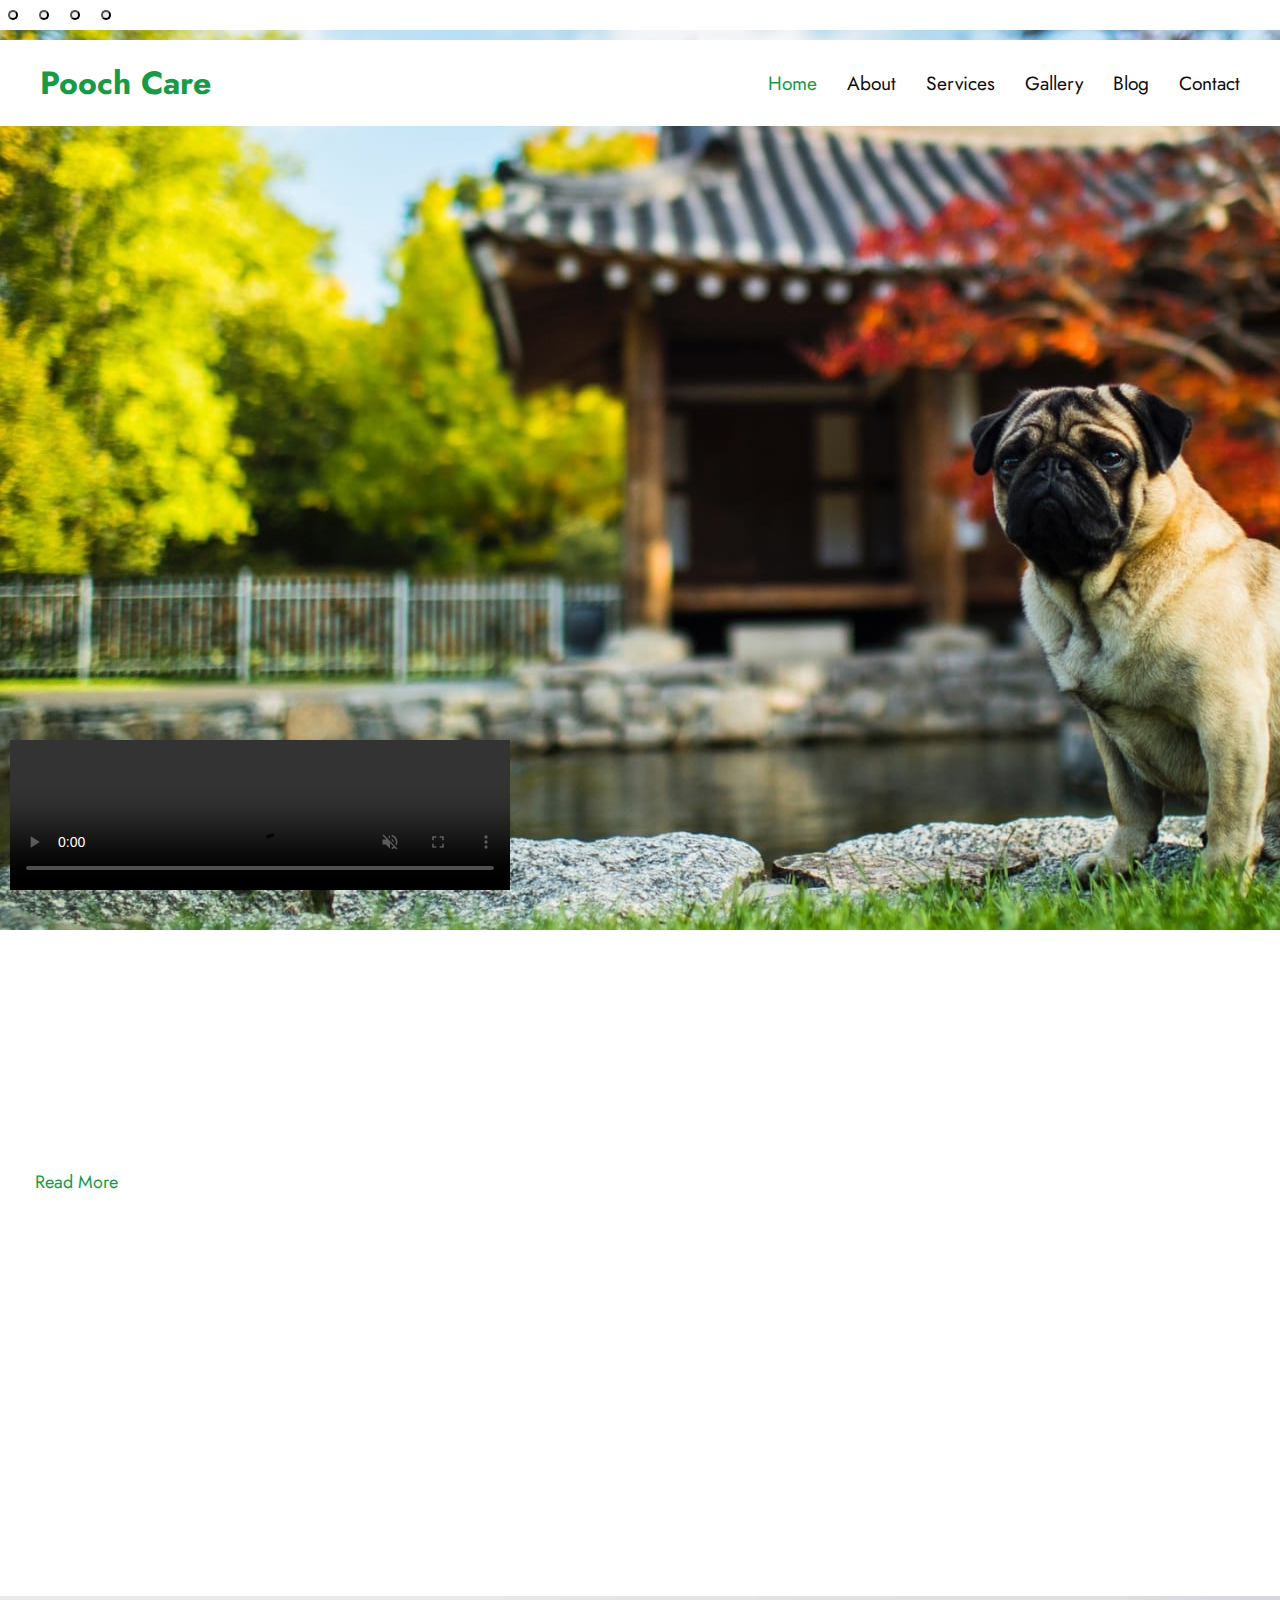
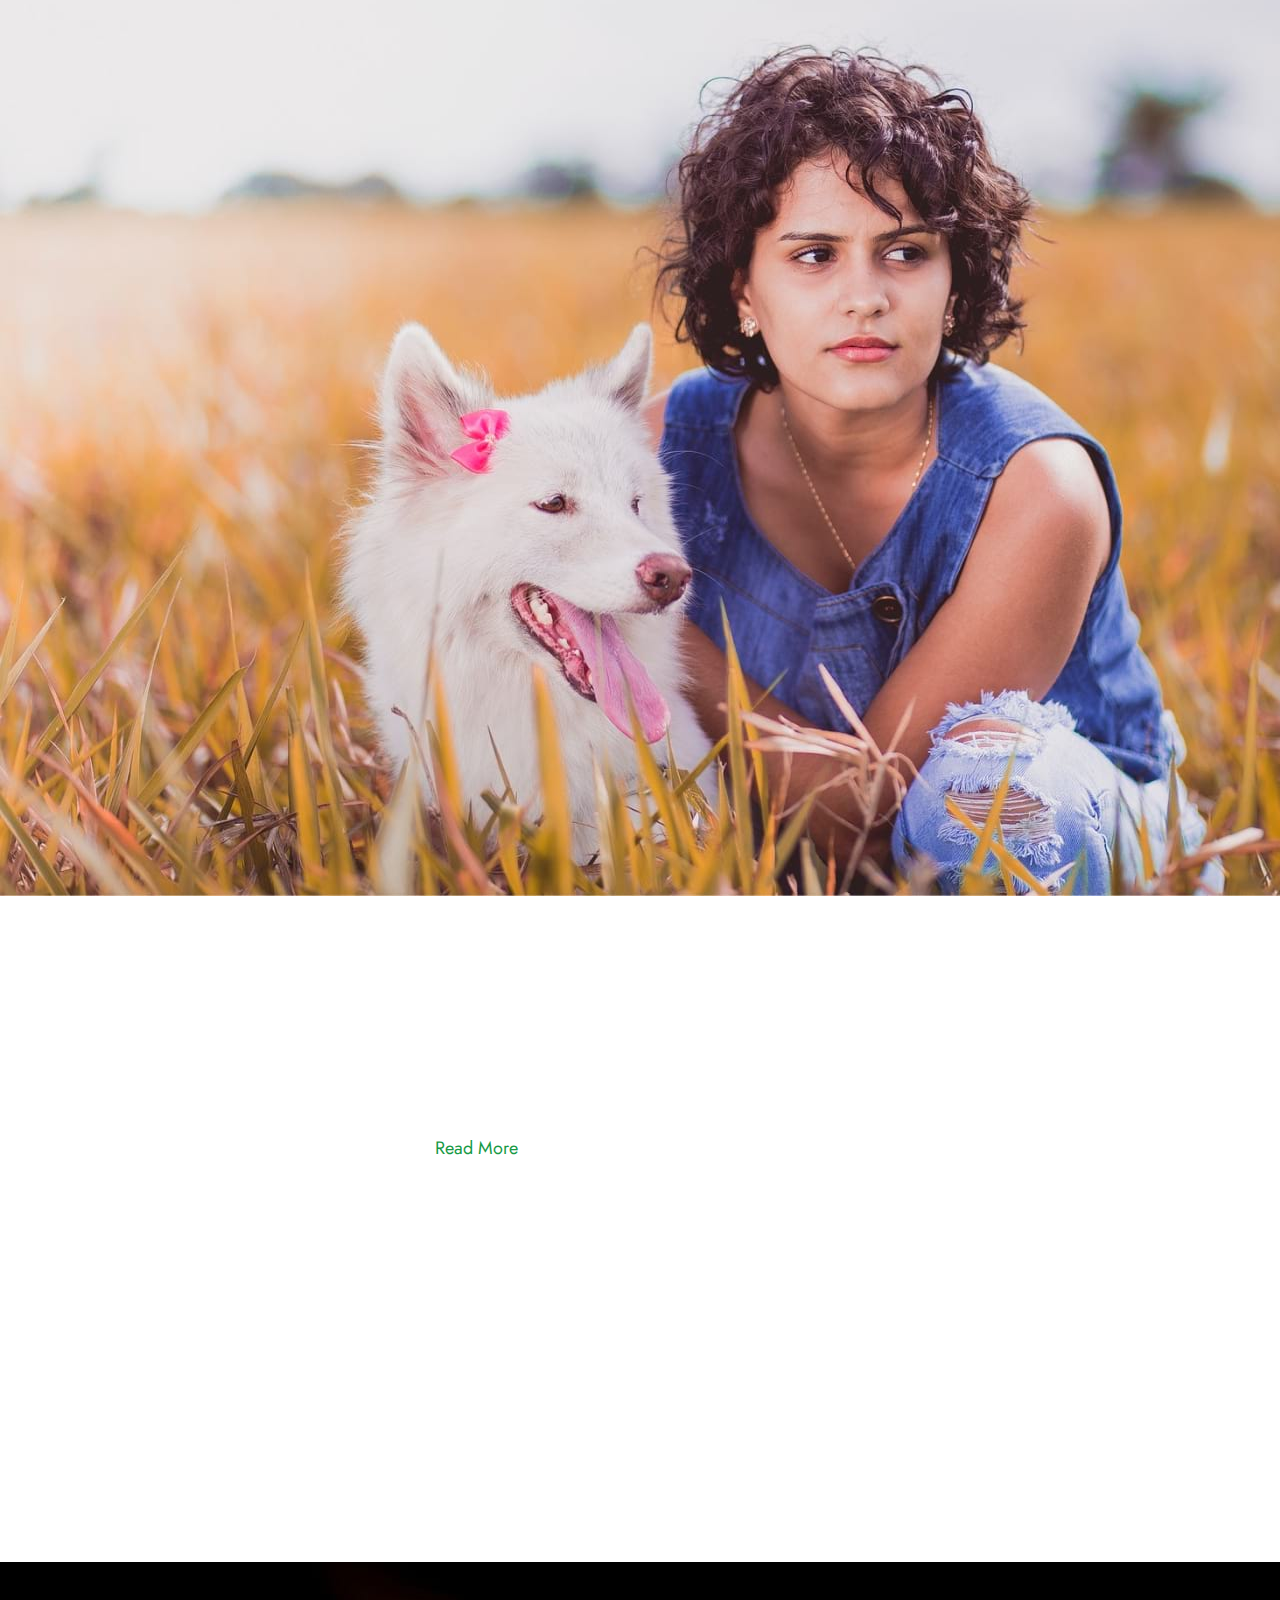
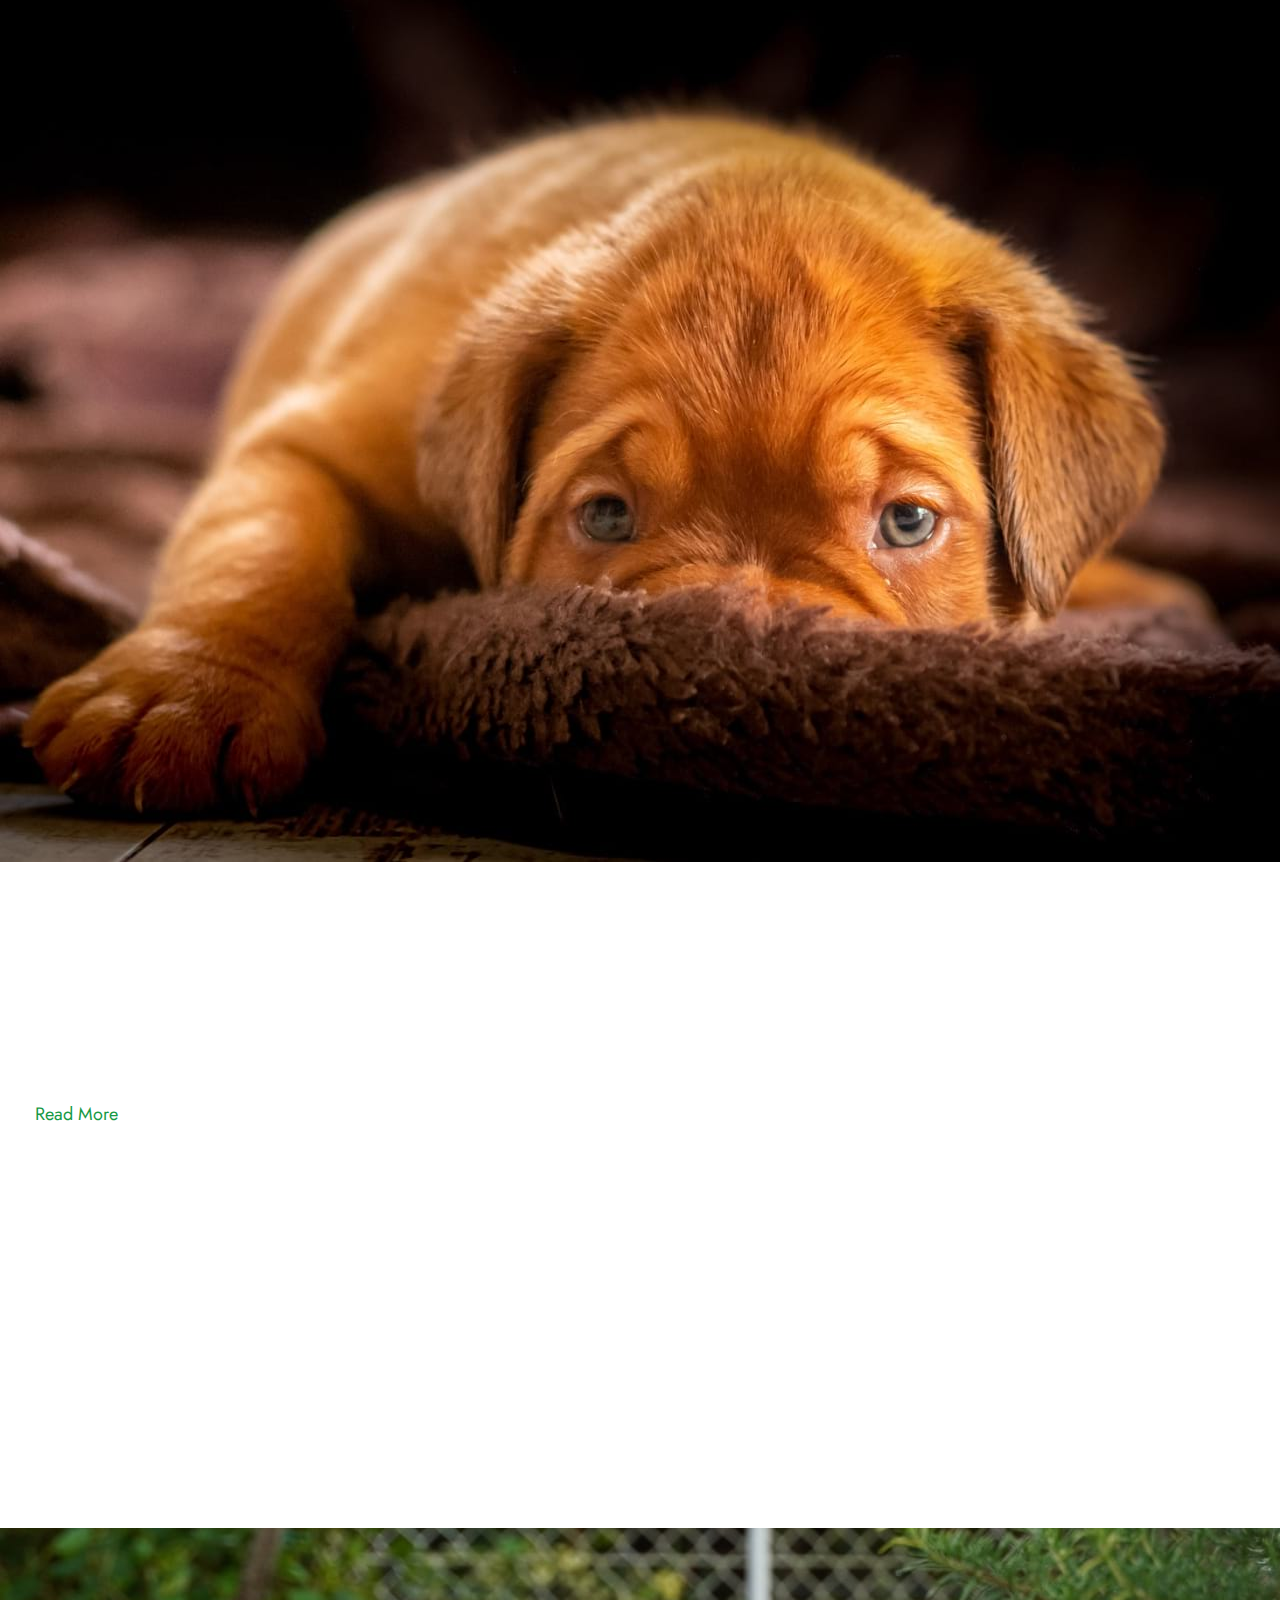
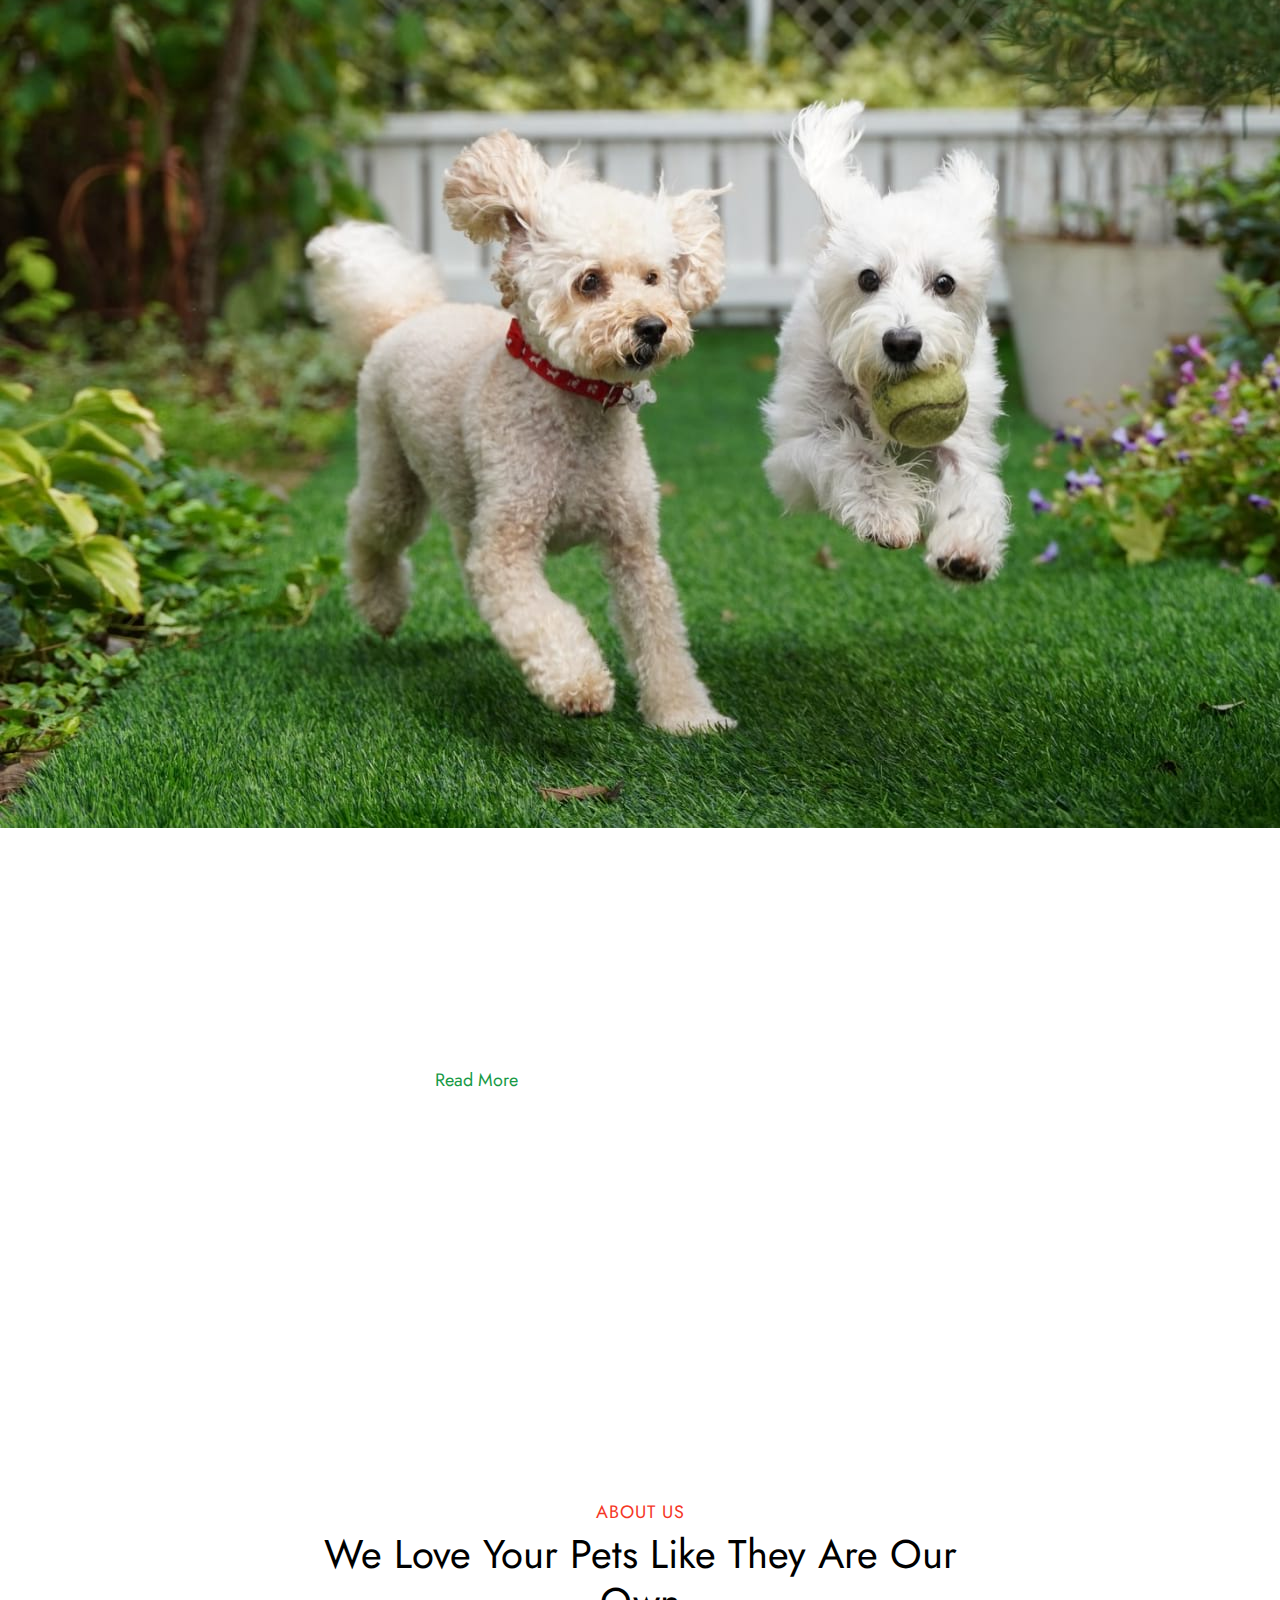
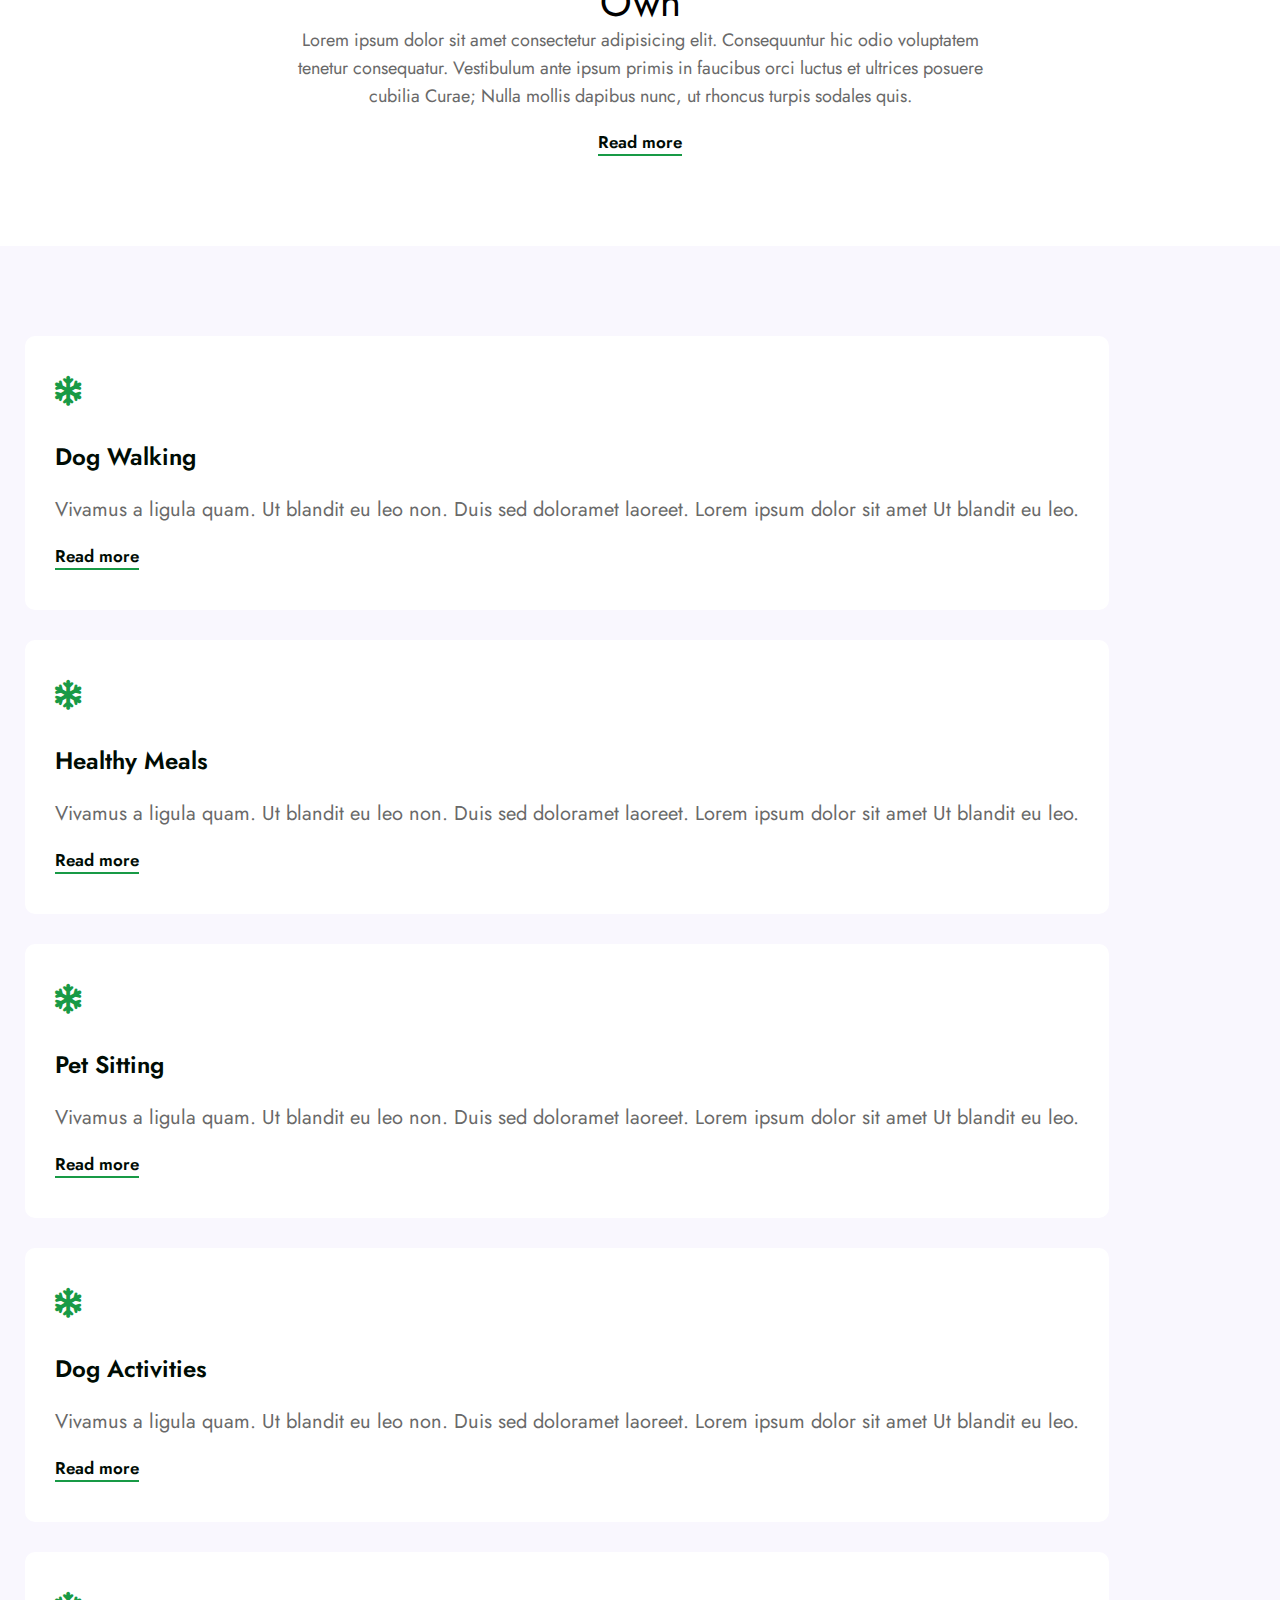
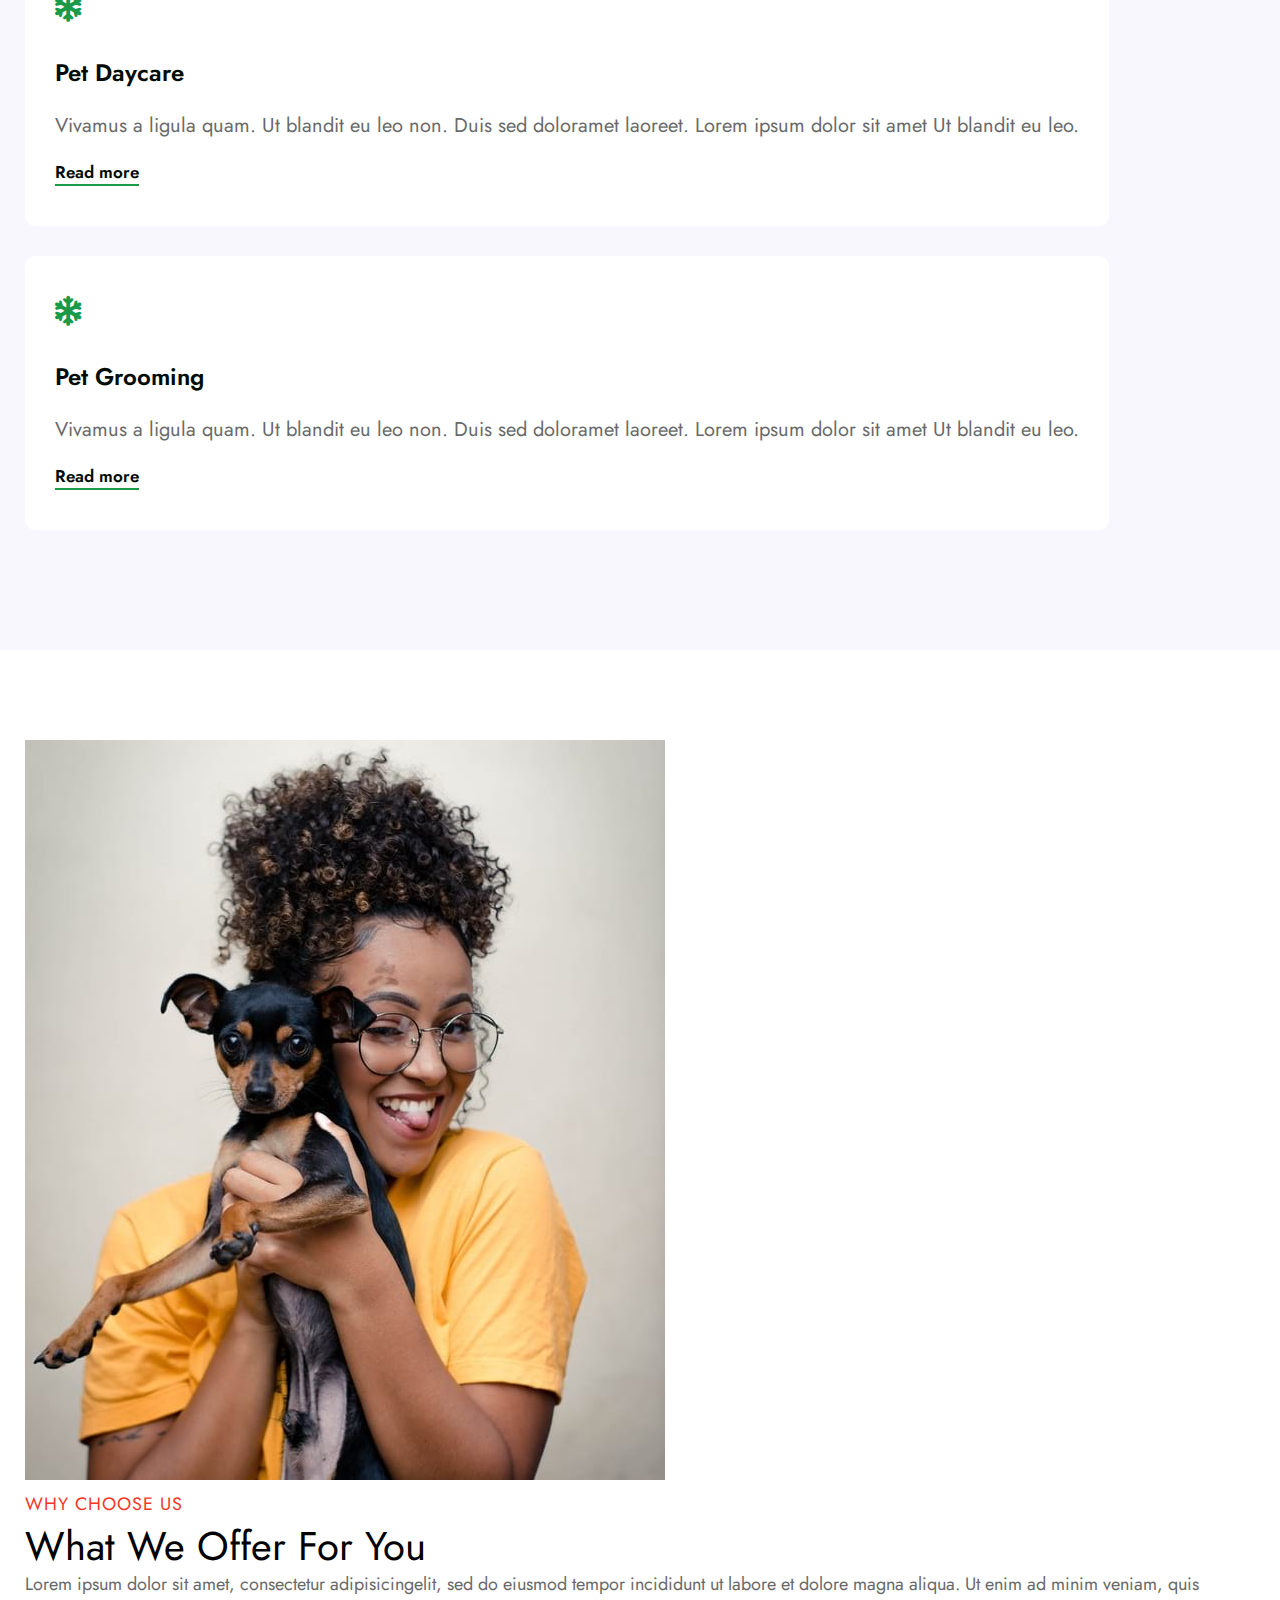
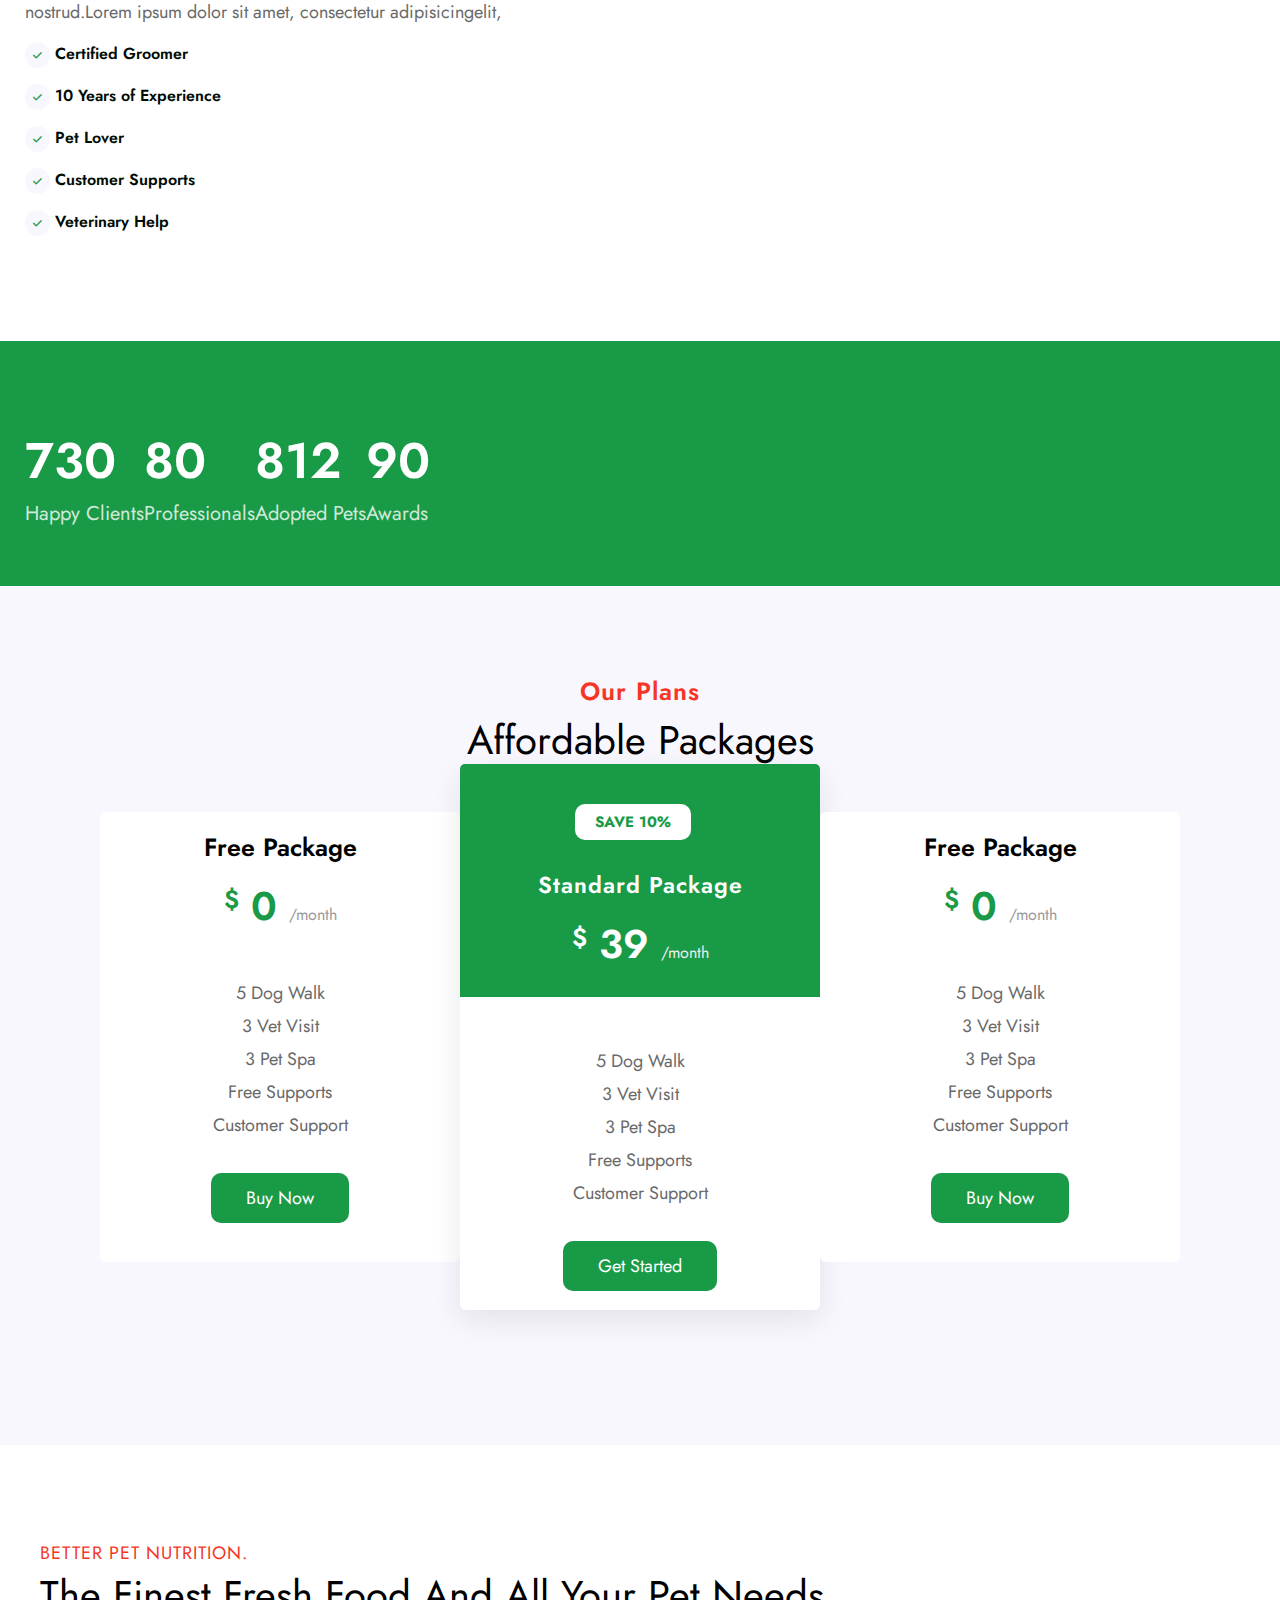
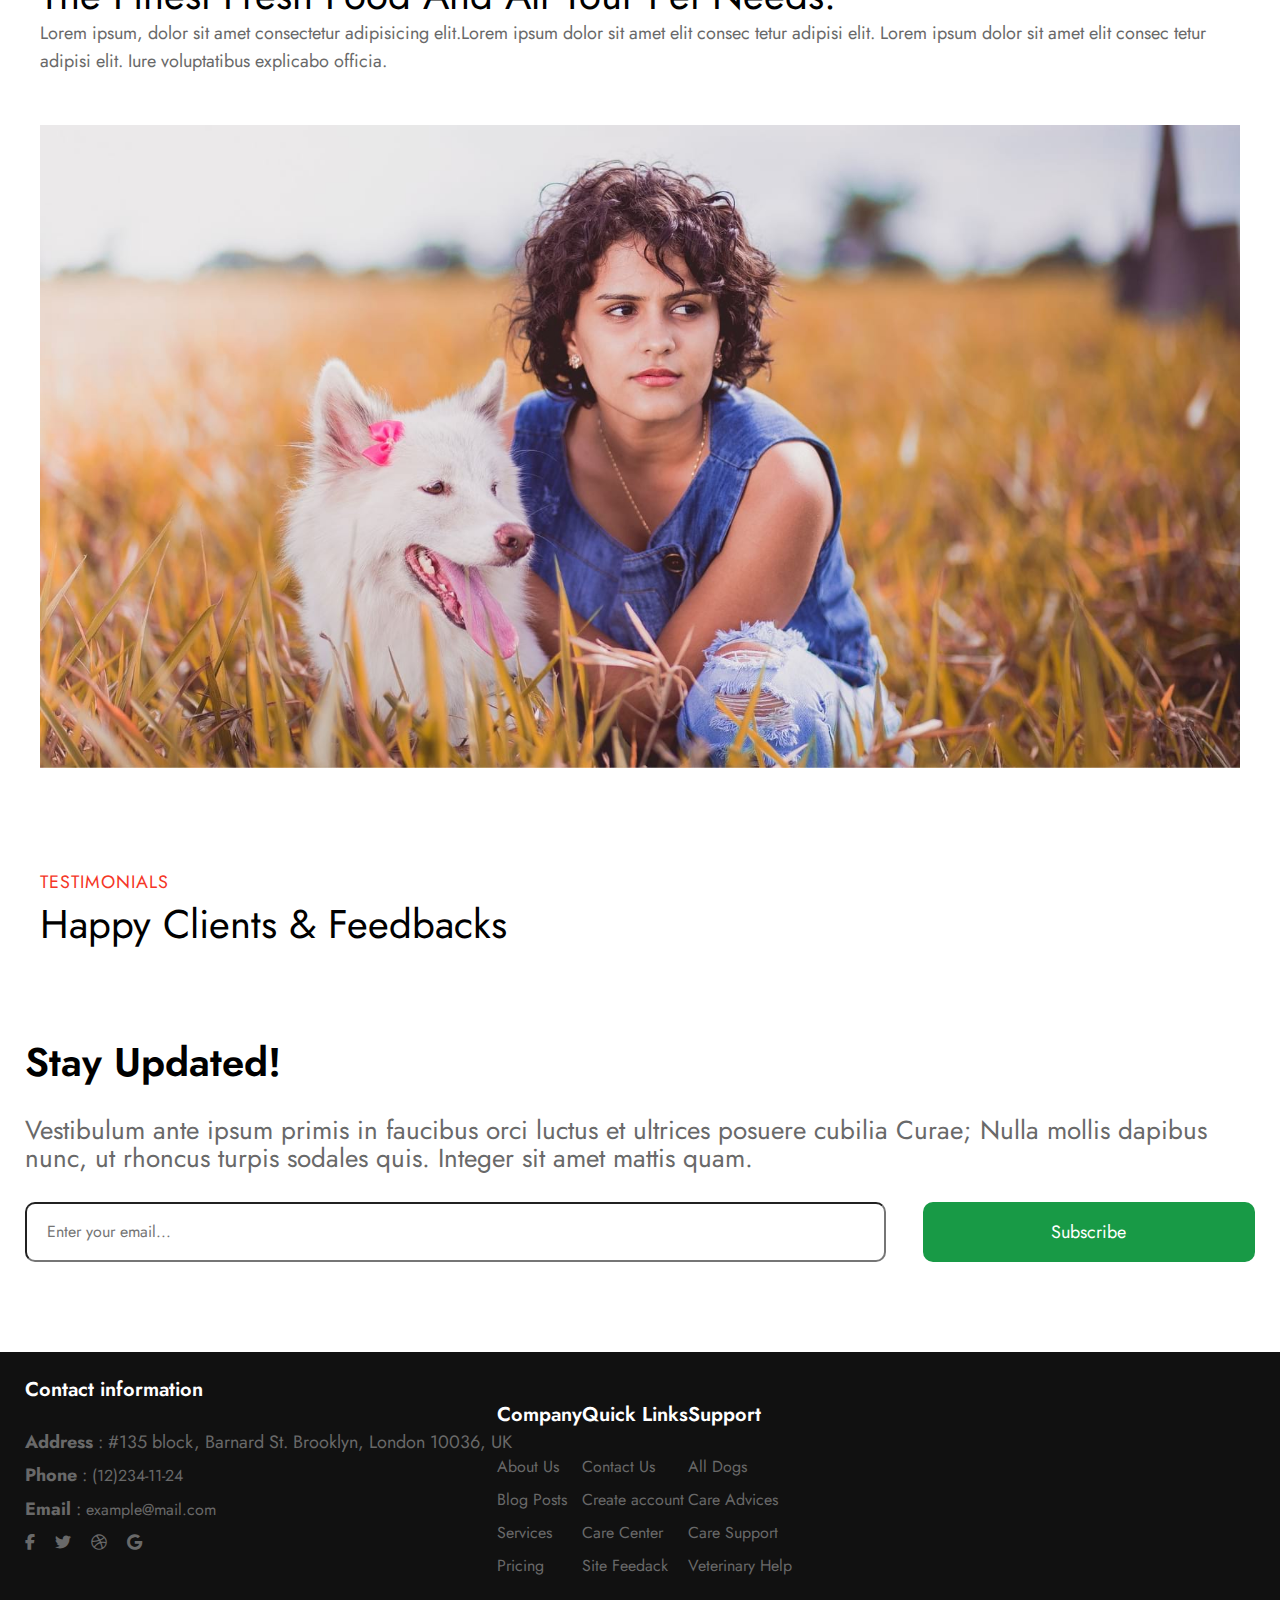
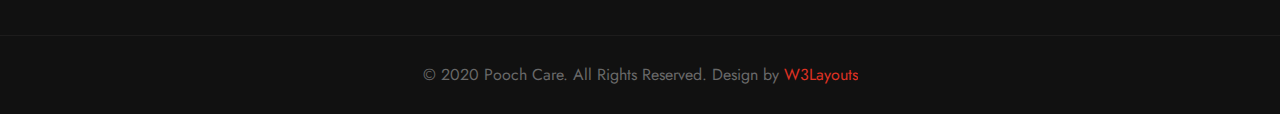
==== commit b3520451: "update web" ====
--- a/home/index.html
+++ b/home/index.html
@@ -32,7 +32,7 @@
     rel="stylesheet"
     href="https://cdnjs.cloudflare.com/ajax/libs/font-awesome/6.1.1/css/all.min.css"
   />
-    <link rel="stylesheet" href="./css/home.css">
+    <link rel="stylesheet" href="../home/css/index.css">
 </head>
   </head>
   <body>
--- a/home/css/index.css
+++ b/home/css/index.css
@@ -0,0 +1,514 @@
+* {
+    font-family:'Jost', sans-serif;
+    margin: 0;
+    padding: 0;
+    box-sizing: border-box;
+}
+.header {
+    background-color: #fff;
+    position: fixed;
+    top: 40px;
+    right: 0;
+    left: 0;
+    z-index: 10;
+}
+h6 {
+    font-size: 18px;
+    font-weight: 400;
+    line-height: 2em;
+    letter-spacing: 1px;
+    color: #f53626;
+}
+h3 {
+    font-size: 40px;
+    font-weight: 400;
+    line-height: 48px;
+}
+p {
+    margin: 0;
+    padding: 0;
+    font-size: 18px;
+    line-height: 28px;
+    color: #696969;
+}
+ul {
+    margin: 0;
+    padding: 0;
+}
+.row {
+    display: flex;
+    flex-wrap: wrap;
+    margin-right: -15px;
+    margin-left: -15px;
+}
+.btn-a {
+    font-weight:400;
+    text-decoration: none;
+    padding: 12px 35px;
+    font-size: 18px;
+    line-height: 28px;
+    background-color: #189a46;
+    color: #fff;
+    border-radius: 10px;
+    pointer-events: none;
+}
+.btn-ab {
+    font-weight:400;
+    text-decoration: none;
+    padding: 12px 35px;
+    font-size: 18px;
+    line-height: 28px;
+    background-color: #189a46;
+    color: #fff;
+    border-radius: 10px;
+    border: #fff;
+    transition: all 1s;
+}
+.btn-ab:hover {
+    color: #fff;
+    background-color: rgb(9, 95, 9);
+}
+.container {
+    margin: auto;
+    max-width: 1200px;
+}
+.header .navbar {
+    display: flex;
+    justify-content: space-between;
+    align-items: center;
+    padding: 20px 0;
+}
+.header .header-left a {
+    text-decoration: none;
+    color: #189a46;
+}
+.header .header-right .menu {
+    display: flex;
+    align-items: center;
+}
+.header .header-right .menu-item {
+    margin-left: 30px;
+    list-style: none;
+    position: relative;
+    
+}
+
+.header .header-right .menu-item a {
+    text-decoration: none;
+    color: #0c0c0c;
+    font-size: 1.2em;
+    font-weight: 400;
+    transition: all .5s;
+}
+.header .header-right .menu-item:hover a{
+    color: #189a46;
+    border-bottom: 1px solid #189a46;
+}
+.carousel-indicators [data-bs-target] {
+    border-radius: 50%;
+    margin: 10px 8px;
+    width: 10px;
+    height: 10px;
+}
+.header .header-right .item3 a{
+    color: #189a46;
+}
+.carousel-inner .carousel-caption {
+    max-width: 700px;
+    
+}
+.carousel-inner .carousel-a {
+    margin-bottom: 400px;
+}
+.carousel-inner .carousel-b {
+    margin-left: 400px;
+    margin-bottom: 400px;
+}
+.carousel-inner .carousel-caption h5 {
+    font-size: 66px;
+    line-height: 76px;
+    font-weight: 700;
+    color: #fff;
+    text-transform: capitalize;
+}
+.carousel-inner .carousel-caption p {
+    font-weight: 400;
+    text-transform: capitalize;
+    opacity: 0.9;
+    line-height: 30px;
+    color: #fff;
+    margin-bottom: 50px;
+}
+.carousel-inner .carousel-caption .btn-1 {
+    font-size: 18px;
+    color: #189a46;
+    background-color: #fff;
+    border-radius: 10px;
+    padding: 12px 35px;
+    line-height: 28px;
+    text-transform: capitalize;
+    font-weight: 400;
+    text-decoration: none;
+}
+.carousel-inner .carousel-caption .btn-2 {
+    font-size: 18px;
+    color: #fff;
+    border-radius: 10px;
+    padding: 12px 35px;
+    line-height: 28px;
+    text-transform: capitalize;
+    font-weight: 400;
+    text-decoration: none;
+    border: 2px solid #fff;
+}
+.carousel-inner .carousel-caption .btn-2:hover {
+    background: #fff;
+    color: #189a46;
+}
+.carousel-indicators button.active:hover {
+    background: #189a46;
+    padding: 1px 6px;
+}
+.home .container {
+    text-align: center;
+    max-width: 700px;
+    margin: 0 auto;
+    margin-top: 90px;
+    margin-bottom: 90px;
+}
+.home .container .title a {
+    font-size: 17px;
+    border-bottom: 2px solid #189a46;
+    color: #000c04;
+    font-weight: 600;
+    margin-top: 20px;
+    display: inline-block;
+    text-decoration: none;
+}
+.home .container .title a:hover {
+    color: #189a46;
+}
+.home-icon {
+    background-color: rgba(147, 107, 232, 0.05);
+    padding-top: 90px;
+    padding-bottom: 90px;
+}
+.home-icon .box {
+    padding: 40px 30px;
+    background-color:#fff;
+    position: relative;
+    margin-bottom: 30px;
+    border-radius: 10px;
+}
+.home-icon .box:hover {
+    background-color: rgba(147, 107, 232, 0.05);
+}
+.home-icon i {
+    color: #189a46;
+    font-size: 30px;
+}
+.home-icon .box a { 
+    font-size: 17px;
+    border-bottom: 2px solid #189a46;
+    color: #000c04;
+    font-weight: 600;
+    margin-top: 20px;
+    display: inline-block;
+    text-decoration: none;
+}
+.home-icon .box h3 {
+    font-size: 24px;
+    font-weight: 600;
+    color: #000c04;
+    margin-top: 25px;
+    margin-bottom: 15px;
+}
+.home-icon .box h3:hover {
+    color: #189a46;
+}
+.home-icon .box a:hover {
+    color: #189a46;
+}
+.home-icon .box p {
+    color: #696969;
+    line-height: 28px;
+    font-size: 20px;
+    margin: 0;
+    padding: 0;
+}
+.home-choose .container {
+    padding-top: 90px;
+    padding-bottom: 90px;
+}
+.home-choose .container .row .col-left img {
+    max-width: 100%;
+    height: auto;
+}
+.home-choose .container .row .col-right {
+    align-self: center;
+}
+.home-choose .col-right ul li {
+    color: #000c04;
+    font-weight: 600;
+    font-style: normal;
+    margin: 15px 0;
+    font-size: 16px;
+    line-height: 26px;
+    display: block;
+}
+.home-choose .col-right ul li i {
+    color: #189a46;
+    display: inline-block;
+    border-radius: 50%;
+    background:rgba(147, 107, 232, 0.05);
+    font-size: 10px;
+    padding: 8px;
+    margin-right: 12
+}
+.statistical {
+    background-color: #189a46;
+    padding-bottom: 60px;
+    padding-top: 60px;
+}
+.statistical .container .row .col .p-1 {
+    font-size: 50px;
+    line-height: 60px;
+    font-weight: 600;
+    color: #fff;
+    margin-top: 30px;
+    margin-bottom: 0;
+}
+.statistical .container .row .col h4 {
+    font-size: 20px;
+    line-height: 25px;
+    color: #fff;
+    margin-top: 10px;
+    font-weight: 400;
+    opacity: 0.8;
+}
+.plans {
+    background:rgba(147, 107, 232, 0.05);
+    padding-bottom: 90px;
+    padding-top: 90px;
+}
+.plans .container {
+    padding-bottom: 45px;
+}
+.plans .container .heading {
+    text-align: center;
+}
+.plans .container .heading .plans-title {
+    margin-bottom: 10px;
+    line-height: 30px;
+    font-size: 25px;
+    font-weight: 600;
+}
+.plans .container .plans-add {
+    display: grid;
+    grid-template-columns: 1fr 1fr 1fr;
+    margin-top: 0;
+    margin: 0 5% auto;
+}
+.plans .container .plans-item {
+    background: #fff;
+    border-radius: 6px;
+    align-self: center;
+}
+.plans .container .plans-item-1 {
+    box-shadow: 0 10px 30px 0 rgba(17, 17, 17, 9%);
+    background: #fff;
+    border-radius: 6px;
+    align-self: center;
+}
+.plans .container .plans-item .plans-left {
+    padding: 20px 40px;
+    border-right: 0;
+}
+.plans .container .plans-item-1 .plans-c {
+    background: #189a46;
+    border-top-right-radius: 5px;
+    border-top-left-radius: 5px;
+}
+.plans .container .plans-item-1 .plans-c h5 {
+    font-size: 15px;
+    line-height: 20px;
+    text-align: center;
+    text-transform: uppercase;
+    background: #fff;
+    padding: 8px 20px;
+    display: inline-block;
+    font-weight: 700;
+    margin-bottom: 30px;
+    color: #189a46;
+    border-radius: 10px;
+    margin-left: 115px;
+    margin-top: 40px;
+}
+.plans .container  .plans-b {
+    padding-bottom: 40px;
+}
+.plans .container .plans-item-1 .plans-c h6 {
+    font-weight: 600;
+    line-height: 30px;
+    font-size: 23px;
+    margin-bottom: 10px;
+    text-align: center;
+    color: #fff;
+}
+.plans .container label {
+    font-size: 25px;
+    vertical-align: text-top;
+}
+.plans .container h4 span  {
+    color: #999;
+    font-size: 16px;
+    line-height: 25px;
+    font-weight: 400;
+}
+.plans .container .plans-item-1 .plans-c h4 {
+    color: #fff;
+    font-weight: 600;
+    margin: 15px 0 20px;
+    line-height: 45px;
+    font-size: 40px;
+    text-align: center;
+    padding-bottom:30px;
+}
+.plans .container .plans-item-1 .plans-c h4 span {
+    color: #eee;
+}
+.plans .container .plans-left h5 {
+    text-align: center;
+    font-weight: 600;
+    line-height: 30px;
+    font-size: 25px;
+    margin-bottom: 10px;
+
+}
+.plans .container .plans-left h4 {
+    color: #189a46;
+    line-height: 45px;
+    text-align: center;
+    font-weight: 600;
+    font-size: 40px;
+    margin: 15px 0 20px;
+}
+.plans .container .plans-bottom {
+    text-align: center;
+    padding: 30px;
+}
+.plans .container li {
+    list-style: none;
+    margin-bottom: 5px;
+    color: #304659;
+}
+/*NUTRITION*/
+.nutrition {
+    padding-bottom: 90px;
+    padding-top: 90px;
+}
+.nutrition .container .info img {
+    max-width: 100%;
+    height: auto;
+    padding-top: 50px;
+}
+/*TESTIMONIALS*/
+
+/*STAY*/
+.stay {
+    padding-bottom: 90px;
+    padding-top: 90px;
+}
+.stay .container .row h3 {
+    font-weight: 600;
+}
+.stay .container .row p {
+    margin-bottom: 30px;
+    margin-top: 30px;
+    font-size: 26px;
+}
+.stay .container .subscribe .input {
+    display: flex;
+    flex-wrap: wrap;
+    justify-content: space-between;
+}
+.stay .subscribe input[type="email"] {
+    font-size: 16px;
+    border-radius: 10px;
+    flex-basis: 70%;
+    height: 60px;
+    padding-left: 20px;
+}
+.stay .subscribe .btn-ab {
+    flex-basis: 27%;
+}
+.footer .footer-a {
+    background: #111;
+}
+
+.footer .container .row {
+    display: flex;
+    flex-wrap: wrap;
+    margin-right: -15px;
+    margin-left: -15px;
+    padding-bottom: 25px;
+    padding-top: 25px;
+}
+.footer .container .row h5 {
+    color: #fff;
+    font-size: 20px;
+    line-height: 26px;
+    font-weight: 600;
+    margin-bottom: 25px;
+}
+.footer .container .row li {
+    list-style: none;
+    margin-bottom: 5px;
+}
+.footer .container .row  a {
+    font-size: 16px;
+    line-height: 28px;
+    color: #696969;
+    text-decoration: none;
+}
+.footer .container .icon li {
+    display: inline-block;
+    margin-right: 15px;
+    margin-bottom: 0;
+}
+.footer-bottom {
+    border-top: 1px solid rgba(103, 99, 99, 0.14);
+    padding-bottom: 25px;
+    padding-top: 25px;
+}
+.footer-bottom .container p {
+    text-align: center;
+    font-size: 16px;
+    line-height: 28px;
+}
+.footer-bottom .container a {
+    color: #f53626;
+    text-decoration: none;
+    opacity: 0.9;
+}
+.footer .container .row li a:hover {
+    color: #fff;
+    text-decoration: underline;
+}
+.footer .container .row li a:hover {
+    color: #fff;
+    text-decoration: underline;
+}
+.video video {
+    position: fixed;
+    bottom: 10px;
+    left: 10px;
+    width: 500px;
+}
+
+
+@media screen and (max-width:1200px){
+    .video video{
+        max-width: 300px;
+    }
+}